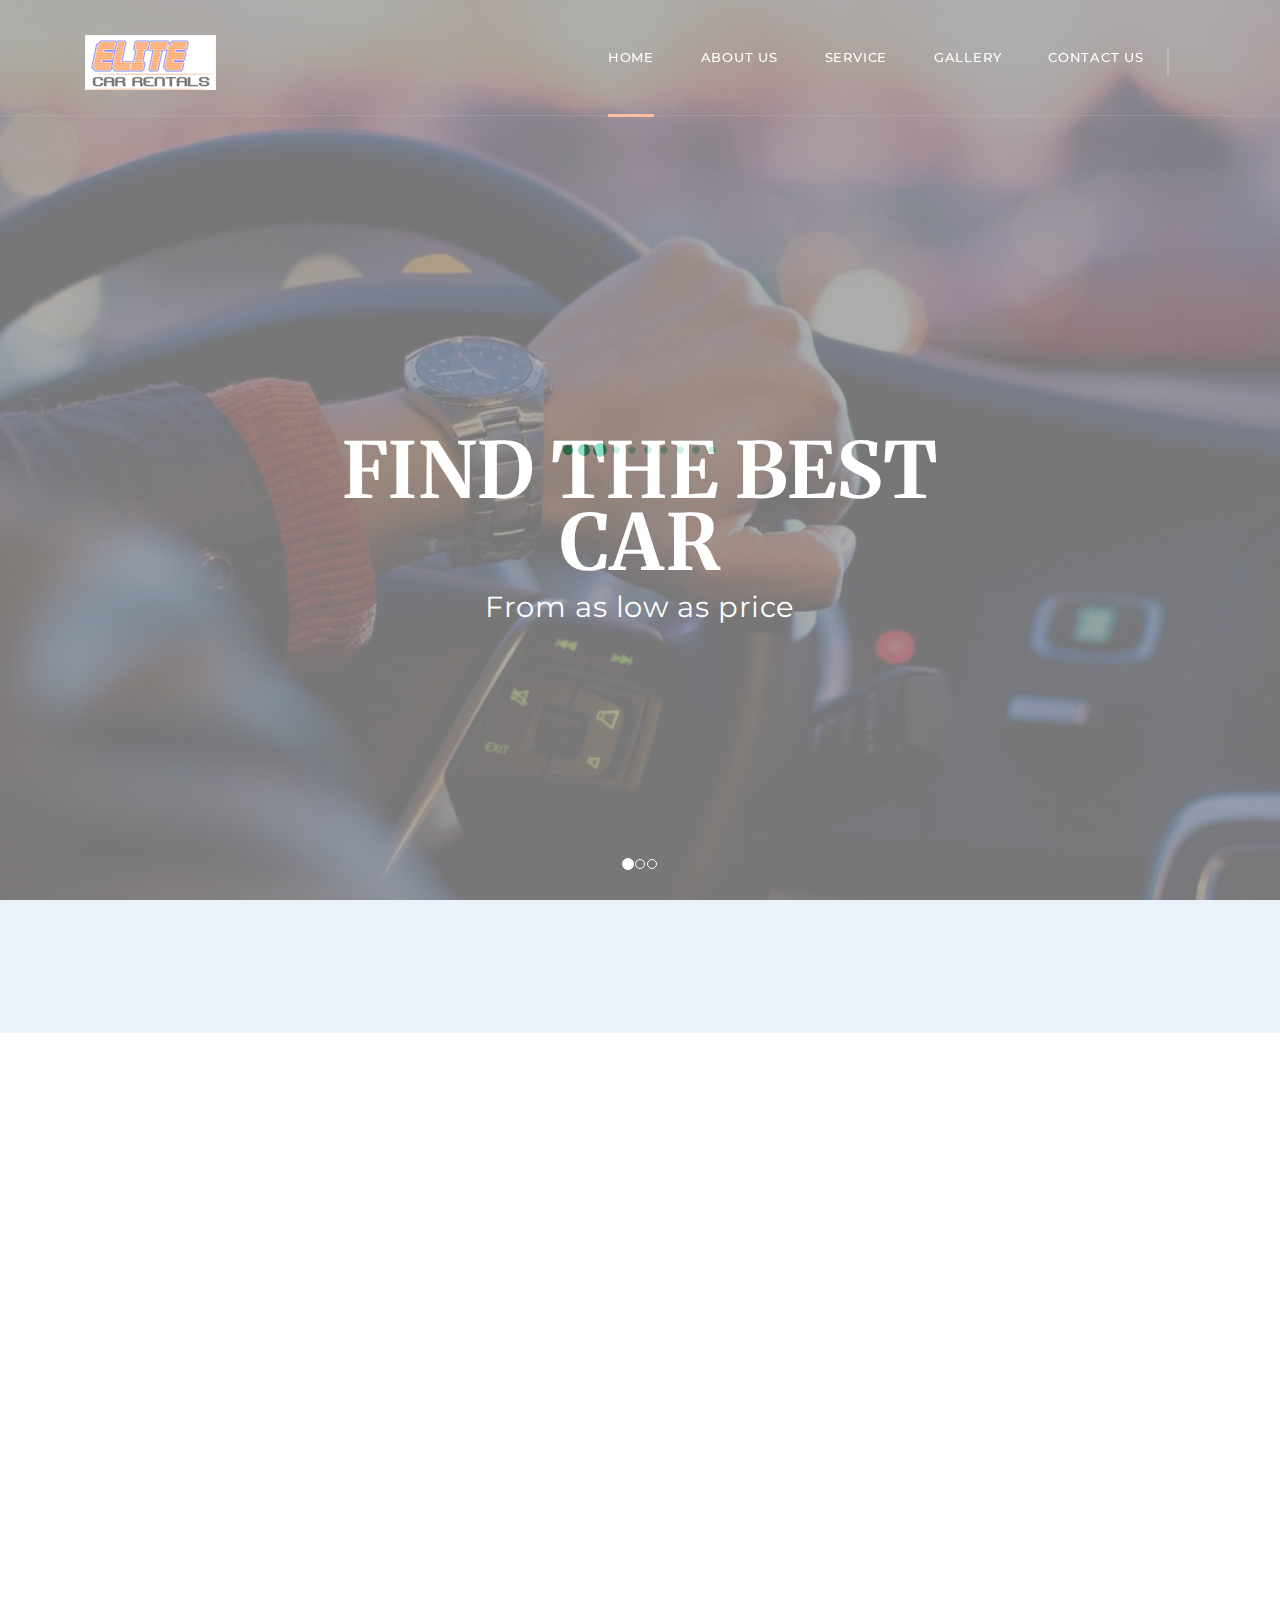
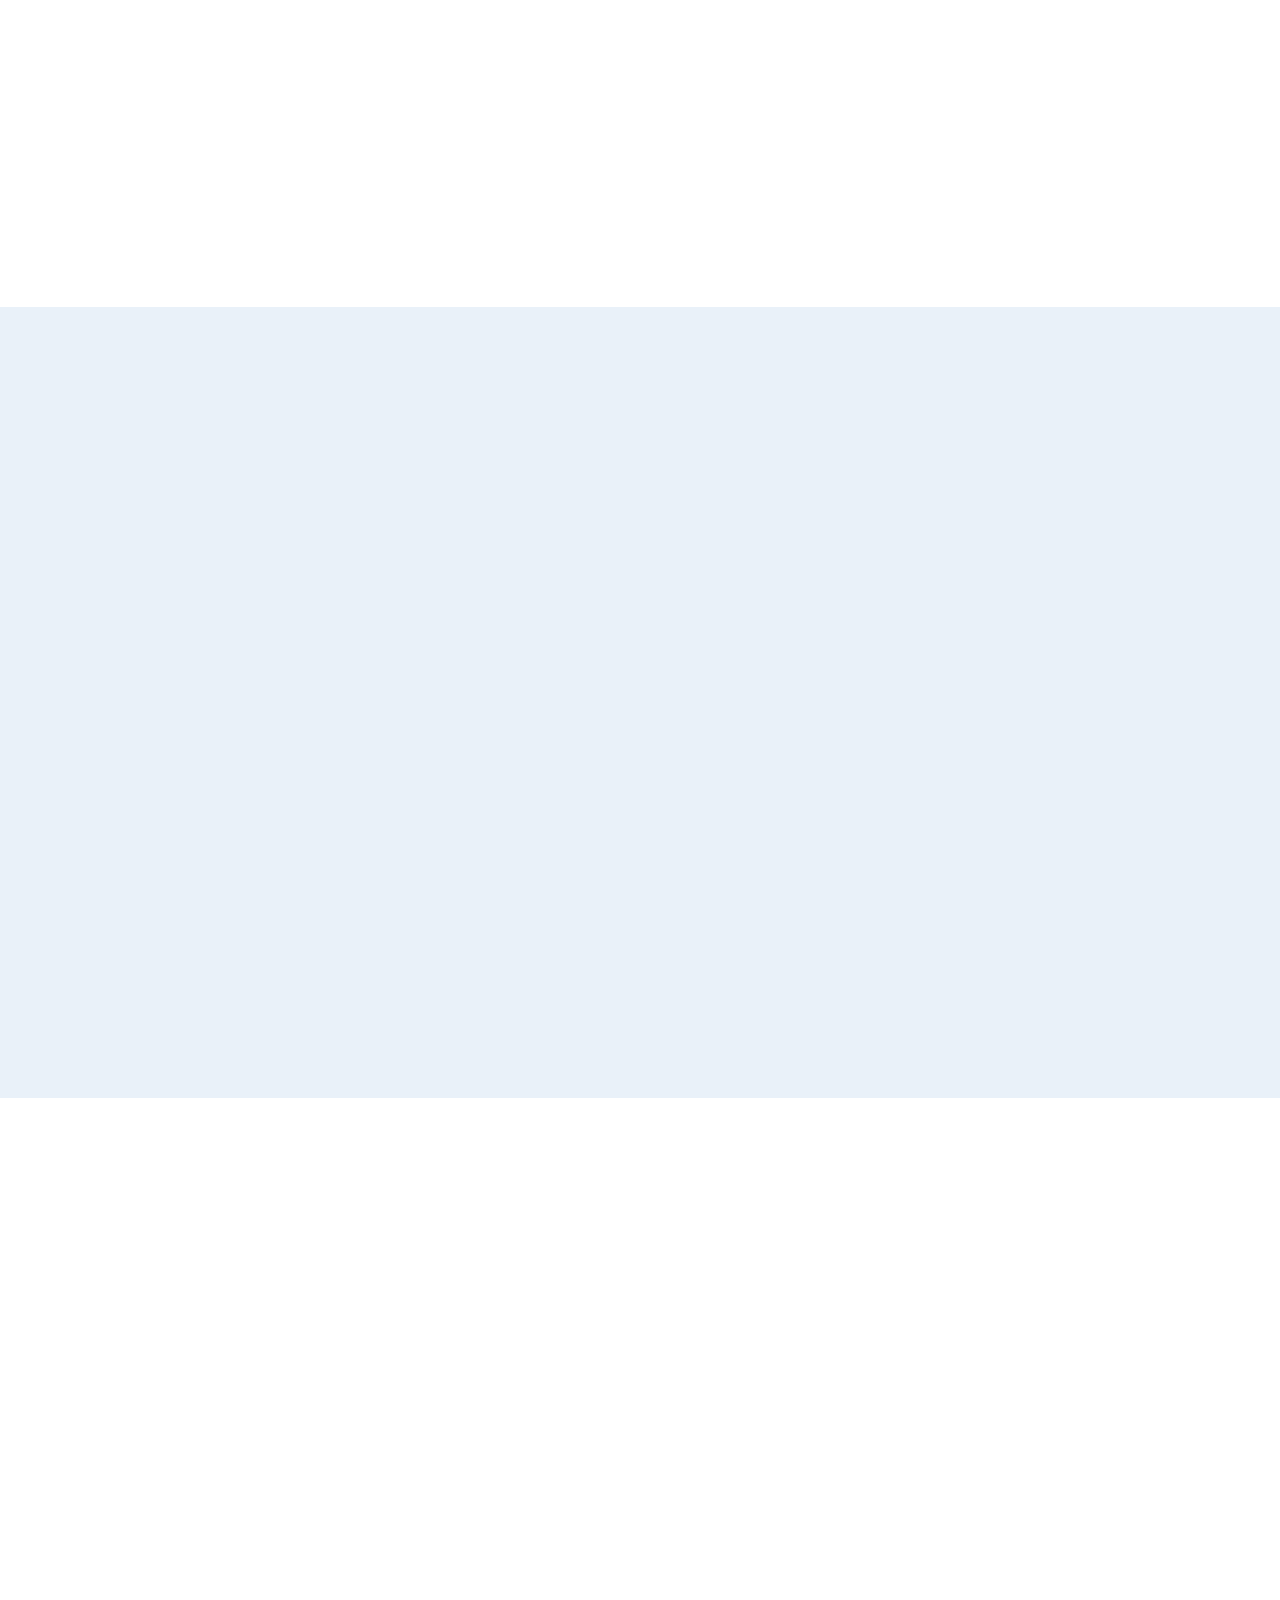
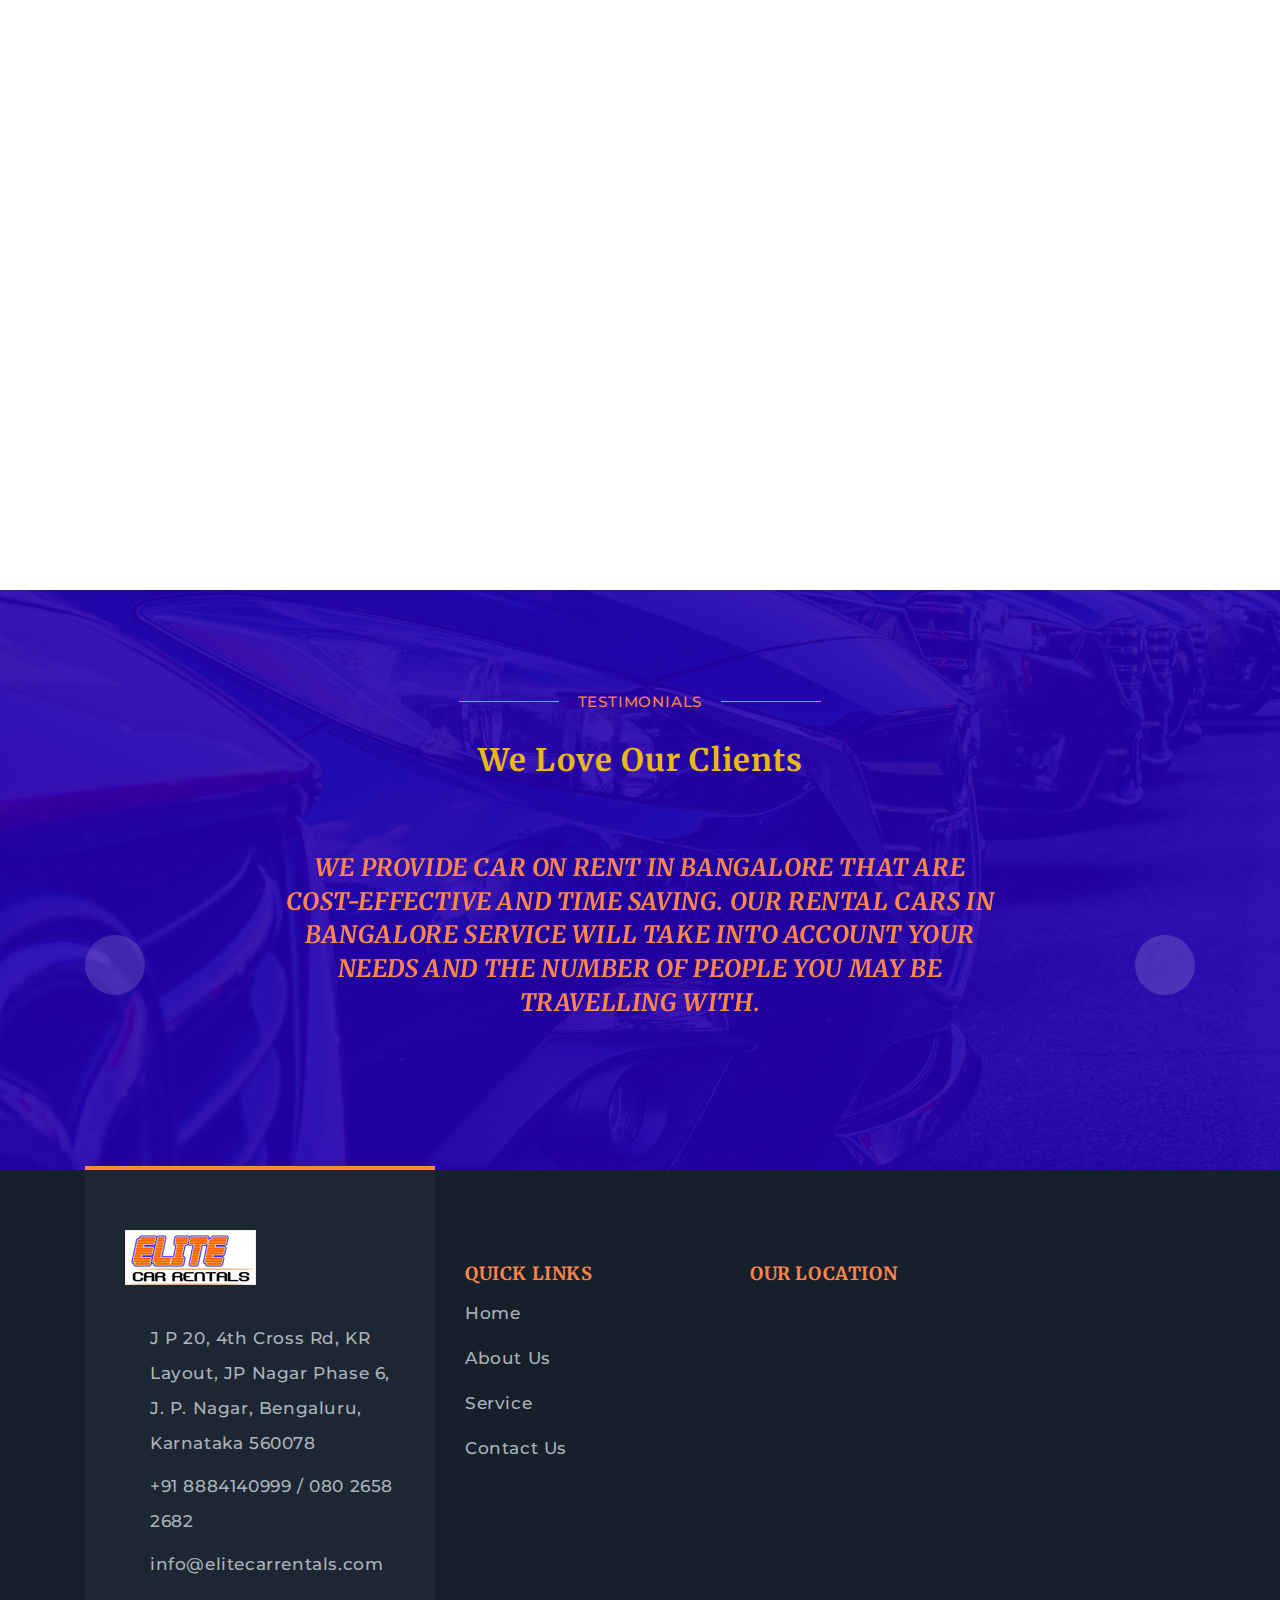
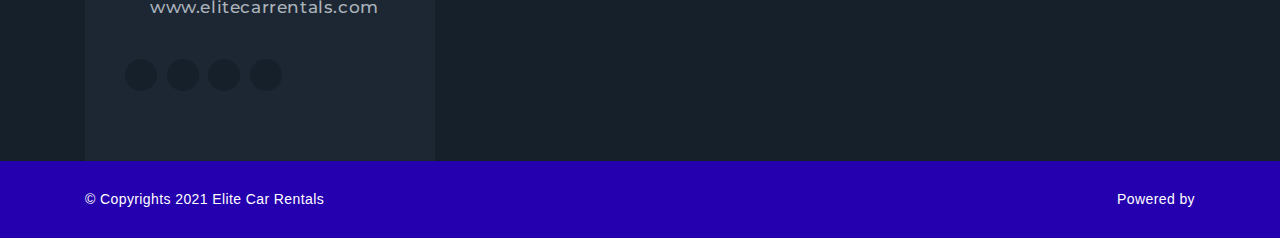
==== index.html @ 2dbe4201 "upload elitecar" ====
<!DOCTYPE html>
<html lang="en">
<head>
    <title>Elite Car Rentals - Modern and extensive fleet of cars </title>
    <meta charset="utf-8">
    <meta name="description" content="">
    <meta name="viewport" content="width=device-width, initial-scale=1">
    <!-- Calling Favicon -->
    <link rel="shortcut icon" type="image/x-icon" href="img/favicon.png">
    <!-- Calling Favicon -->
    <!-- ********************* -->
    <!-- CSS files -->
      <link rel="stylesheet" href="css/carousel.css">
  <link rel="stylesheet" href="css/bootstrap.min.css">
   <link rel="stylesheet" href="css/animate.css">
    <link rel="stylesheet" href="css/all.min.css">
    <link rel="stylesheet" href="css/owl.carousel.min.css">
   <link rel="stylesheet" href="css/nice-select.css">   
    <link rel="stylesheet" href="css/meanmenu.css" media="all">
    <link rel="stylesheet" href="css/default.css">
    <link rel="stylesheet" href="css/style.css">
    <link rel="stylesheet" class="color-changing" href="css/color.css">
    <link rel="stylesheet" href="css/responsive.css">
    <!-- End CSS files --> 
     <link rel="stylesheet" href="https://cdnjs.cloudflare.com/ajax/libs/animate.css/4.1.1/animate.min.css"/>   
     <link rel="stylesheet" href="https://maxcdn.bootstrapcdn.com/bootstrap/3.4.1/css/bootstrap.min.css">
  <script src="https://ajax.googleapis.com/ajax/libs/jquery/3.5.1/jquery.min.js"></script>
  <script src="https://maxcdn.bootstrapcdn.com/bootstrap/3.4.1/js/bootstrap.min.js"></script>
   
</head>

<body>
    <!-- Preloader start -->
    <div class="loader-page flex-center">
        <img src="img/loader.gif" alt="">
    </div>
    <!-- Preloader end -->

    <!-- Header start -->
    <header class="transperant-head transition-4 ">
        <div class="container">
            <div class="row align-items-center">
                <div class="col-lg-2 col-md-5 col-sm-4 col-5">
                    <div class="logo transition-4">
                        <a href="index.html">
                            <img src="img/logo/logo-elite.png" class="transition-4" alt="logo">
                        </a>
                    </div>
                </div>
                <div class="col-lg-10 col-md-7 col-sm-8 col-7">                    
                    <div class="menu-links">
                        <nav class="main-menu white">
                            <ul>
                                <li class="active">
                                <a href="index.html">Home </a>                                   
                                </li>
                                <li>
                                <a href="about-us.html">About Us</a>                                    
                                </li>
                                 <li>
                                 <a href="services.html">Service</a>                                            
                                 </li>
                                  <li>
                                 <a href="gallery.html">Gallery</a>                                            
                                 </li>
                                 <li><a href="contact-us.html">Contact Us</a></li>
                                 </ul>
                        </nav>
                    </div>
                </div>
                <div class="col-12">
                    <div class="mobile-menu"></div>
                </div>
            </div>
        </div>

    </header>
       <!-- Header end -->

    <!-- Slider start
    <section class="slider-area" style="background-image: url('img/banner/banner_2.jpg');" data-overlay="7">
        <div class="container">
            <div class="row">
                <div class="col-xl-8 offset-xl-2 text-center">
                    <div class="slide-div">
                        <div class="owl-carousel slider-1">
                            <div class="item">                                
                                <h1 class="banner-head mt-40 mb-50 mt-xs-20 mb-xs-30">Let's Make Something Awesome Together</h1>
                                <!--<a href="#" class="btn btn-square">Learn More<i class="fas fa-long-arrow-alt-right ml-20"></i></a>
                            </div>
                            <div class="item">
                                
                                <h1 class="banner-head mt-40 mb-50 mt-xs-20 mb-xs-30"> The Right People for Your Best Team</h1>
                                <!--<a href="#" class="btn btn-square">Read More<i class="fas fa-long-arrow-alt-right ml-20"></i></a>
                            </div>
                        </div>
                    </div>
                </div>
            </div>
        </div>
    </section>
    <!-- Slider end -->
    
    <!-- Carousel -->
    <div id="myCarousel" class="carousel-fade" data-ride="carousel" data-pause="true" data-interval="6000">
  <ol class="carousel-indicators">
    <li data-bs-target="#myCarousel" data-bs-slide-to="0" class="active"></li>
    <li data-bs-target="#myCarousel" data-bs-slide-to="1"></li>
    <li data-bs-target="#myCarousel" data-bs-slide-to="2"></li>
  </ol>
  <div class="carousel-inner">
      <div class="item active bg1">
      <div class="fill "></div>
     <!--<img src="img/banner/banner_1.jpg" class="d-block w-100" alt="...">-->
      <div class="carousel-caption">
        <h5>Find the Best Car</h5>
        <p>From as low as price</p>
      </div>
    </div>
    
    <div class="item bg2">
    <div class="fill"></div>
    <!-- <img src="img/banner/banner_2.jpg" class="d-block w-100" alt="...">-->
      <div class="carousel-caption">
        <h5>Quality Cars </h5>
        <p>Quality Cars with unlimited miles</p>
      </div>
    </div>
    
     <div class="item bg3">
    <!-- <img src="img/banner/banner_2.jpg" class="d-block w-100" alt="...">-->
      <div class="carousel-caption">
        <h5>Car Rental</h5>
        <p>Car Rent Service in your City</p>
      </div>
    </div>
    
    
    
    
    </div>
  </div>
 <!-- <a class="carousel-control-prev" href="#carouselExampleDark" role="button" data-bs-slide="prev">
    <span class="carousel-control-prev-icon" aria-hidden="true"></span>
    <span class="visually-hidden">Previous</span>
  </a>
  <a class="carousel-control-next" href="#carouselExampleDark" role="button" data-bs-slide="next">
    <span class="carousel-control-next-icon" aria-hidden="true"></span>
    <span class="visually-hidden">Next</span>
  </a>-->
</div>
    
    
    <!-- Carousel End -->
    
      
    
    

    <!-- Our features start -->

    <section class="features-area bg-light-white pt-40 pb-40 pb-xs-00">
        <div class="container">
            <div class="row">
                <div class="col-sm-4 text-center text-lg-left wow fadeInUp" data-wow-delay="0.4s">
                    <div class="icon-box d-flex flex-column flex-lg-row align-items-center">
                        <div class="icon-img mr-20 mr-md-00 mb-md-10">
                            <img src="img/feature/icon1.png" alt="Icon">
                        </div>
                        <div class="icon-text">
                            <h5 class="f-700">Easier & Faster booking</h5>
                            
                        </div>
                    </div>
                </div>
                <div class="col-sm-4 text-center text-lg-left wow fadeInUp" data-wow-delay="0.4s">
                    <div class="icon-box d-flex flex-column flex-lg-row align-items-center">
                        <div class="icon-img mr-20 mr-md-00 mb-md-10">
                            <img src="img/feature/icon2.png" alt="Icon">
                        </div>
                        <div class="icon-text">
                            <h5 class="f-700">100% Satisfied</h5>
                            
                        </div>
                    </div>
                </div>
                <div class="col-sm-4 text-center text-lg-left wow fadeInUp" data-wow-delay="0.4s">
                    <div class="icon-box d-flex flex-column flex-lg-row align-items-center">
                        <div class="icon-img mr-20 mr-md-00 mb-md-10">
                            <img src="img/feature/icon3.png" alt="Icon">
                        </div>
                        <div class="icon-text">
                            <h5 class="f-700">Budget Friendly</h5>
                           
                        </div>
                    </div>
                </div>
            </div>
        </div>
    </section>

    <!-- Our features end -->
    
   

    <!-- About us start -->
    <section class="about-us pt-100 pb-100">
        <div class="container">
            <div class="row align-items-xl-center">
                <div class="col-lg-5">
                    <div class="ceo-video relative img-lined mx-auto shadow-1 wow fadeInLeft">
                        <img src="img/about/rental.jpg" alt="">
                        
                    </div>
                </div>
                <div class="col-lg-7">
                    <div class="about-text mt-md-60 text-center text-lg-left wow fadeInRight">
                        <div class="fancy-head left-al  mb-10">
                            <h5 class="line-head mb-10">
              <span class="line before d-lg-none"></span>
                About Us
              <span class="line  after"></span>
            </h5>
                            <h1>Welcome to Elite Car Rental</h1>
                        </div>
                        <p>We at Elite Car Rental is committed to provide a quality service.</p>
                        <p>We, Elite Car Rentals, Bangalore have a modern and extensive fleet of cars to pick from. Drivers, A/c, the most modern music systems and speakers, tinted glass windows and a host of other options to ensure that you cruise in comfort. We just don't rent a car in Pune but take care of every minute details of it. From the start of your journey, may be airport pickup and airport drop, we will be there to take you around.

                       
                        <div class="hr-line mb-30 mt-30"></div>
                        <div class="row">
                            <div class="col-sm-4">
                                <div class="count-box wow fadeInUp">
                                    <h3 class="f-900 mb-10"><span class="counter">100</span>+</h3>
                                    <p>Happy Clients</p>
                                </div>
                            </div>
                            <div class="col-sm-4">
                                <div class="count-box wow fadeInUp" data-wow-delay=".2s">
                                    <h3 class="f-900 mb-10"><span class="counter">150</span>+</h3>
                                    <p>Successful Projects</p>
                                </div>
                            </div>
                            <div class="col-sm-4">
                                <div class="count-box wow fadeInUp" data-wow-delay=".4s">
                                    <h3 class="f-900 mb-10"><span class="counter">120</span>+</h3>
                                    <p>Collective Experience</p>
                                </div>
                            </div>
                        </div>
                    </div>
                </div>
            </div>
        </div>
    </section>
    <!-- About us end -->

    <!-- Service start -->
    <section class="services bg-light-white pt-95 pb-70 bg">
        <div class="container">
            <div class="row align-items-end  mb-45">
                <div class="col-lg-7 col-md-12 text-center text-lg-left wow fadeInLeft" data-wow-delay="0.4s">
                    <div class="fancy-head left-al">
                        <h5 class="line-head mb-15">
                  <span class="line before d-lg-none"></span>
                    Our Services
                  <span class="line after"></span>
                </h5>
                        <h1>What We Offer for You</h1>
                    </div>
                </div>
                
            </div>
            <div class="row">
                <div class="col-lg-4 col-md-6 wow fadeIn" data-wow-delay="0.4s">
                    <div class="home-service-box transition-4 text-center relative img-lined mb-30">
                        <div class="service-icon">                           
                            <img src="img/service/bmw.jpg" class="transform-center" alt="">
                        </div>
                        <div class="service-text">
                            <h4 class="f-700 mt-30 mb-10">
                    <a href="services.html">BMW</a></h4> 
                        </div>
                    </div>
                </div>
                
                <div class="col-lg-4 col-md-6 wow fadeIn" data-wow-delay="0.4s">
                    <div class="home-service-box transition-4 text-center relative img-lined mb-30">
                        <div class="service-icon">                           
                            <img src="img/service/ritz.jpg" class="transform-center" alt="">
                        </div>
                        <div class="service-text">
                            <h4 class="f-700 mt-30 mb-10">
                    <a href="services.html">RITZ</a></h4> 
                        </div>
                    </div>
                </div>
                
                <div class="col-lg-4 col-md-6 wow fadeIn" data-wow-delay="0.4s">
                    <div class="home-service-box transition-4 text-center relative img-lined mb-30">
                        <div class="service-icon">                           
                            <img src="img/service/swift.jpg" class="transform-center" alt="">
                        </div>
                        <div class="service-text">
                            <h4 class="f-700 mt-30 mb-10">
                    <a href="services.html">MARUTI SWIFT</a></h4> 
                        </div>
                    </div>
                </div>
              
            </div>
        </div>
    </section>
    <!-- Service end -->

    <!-- Features list start -->
    <section class="feature-list-area pt-100 pb-100">
        <div class="container">
            <div class="row align-items-xl-center">
                <div class="col-lg-6  wow fadeInUp" data-wow-delay="0.4s">
                    <div class="video-present relative img-lined shadow-1 bg-blue">
                        <img src="img/feature/choose.jpg" class="opacity-5 img-100" alt="">
                        
                    </div>
                </div>
                <div class="col-lg-6  wow fadeInRight" data-wow-delay="0.4s">
                    <div class="feature-all mt-md-60">
                        <div class="fancy-head left-al text-left text-md-center text-lg-left mb-30">
                            <h5 class="line-head mb-15">
              <span class="line before d-sm-none d-md-block d-lg-none"></span>
                Why Choose Us?
              <span class="line after"></span>
            </h5>
                            <h1>Our Speciality </h1>
                        </div>
                        <div class="feature-list">
                            <ul class="feature-list-all">
                                <li class="">
                                    <div class="d-flex align-items-center">
                                        <div class="feature-num mr-25">
                                            <span class="flex-center bg-light-white">01</span>
                                        </div>
                                        <div class="feature-detail">
                                            <h5 class="f-700">Variety of car brands</h5>
                                            
                                        </div>
                                    </div>
                                </li>
                                <li>
                                    <div class="d-flex align-items-center">
                                        <div class="feature-num mr-25">
                                            <span class="flex-center bg-light-white">02</span>
                                        </div>
                                        <div class="feature-detail">
                                            <h5 class="f-700">Best Rate</h5>
                                           
                                        </div>
                                    </div>
                                </li>
                                <li>
                                    <div class="d-flex align-items-center">
                                        <div class="feature-num mr-25">
                                            <span class="flex-center bg-light-white">03</span>
                                        </div>
                                        <div class="feature-detail">
                                            <h5 class="f-700">Customer Support</h5>
                                           
                                        </div>
                                    </div>
                                </li>
                                <li>
                                    <div class="d-flex align-items-center">
                                        <div class="feature-num mr-25">
                                            <span class="flex-center bg-light-white">04</span>
                                        </div>
                                        <div class="feature-detail">
                                            <h5 class="f-700">Pick up any location</h5>
                                           
                                        </div>
                                    </div>
                                </li>
                            </ul>
                        </div>
                    </div>
                </div>
            </div>
        </div>
    </section>
    <!-- Features list end -->

    

    <!-- Team area start -->
    <section class="team-area pt-95 pb-100">
        <div class="container">
            <div class="row align-items-end text-center text-lg-left  mb-45">
                <div class="col-lg-7">
                    <div class="fancy-head left-al wow fadeInLeft" data-wow-delay="0.4s">
                        <h5 class="line-head mb-15">
                  <span class="line before d-lg-none"></span>
                    Our Team
                  <span class="line after"></span>
                </h5>
                        <h1>Meet Our Best Team</h1>
                    </div>
                </div>
                <!--<div class="col-lg-5 text-lg-right">
                    <div class="arrow-navigation mb-15 mt-md-20">
                        <a href="#" class="nav-slide slide-left">
                            <img src="img/icons/ar_lt.png" alt="">
                        </a>
                        <a href="#" class="nav-slide slide-right">
                            <img src="img/icons/ar_rt.png" alt="">
                        </a>
                    </div>
                </div>-->
            </div>
            <!--
            <div class="row">
                <div class="col-xl-12">
                    <div class="owl-carousel team-slider">
                        
                            <div class="team-each">
                                <div class="team-image relative img-lined">
                                    <img src="img/team/team2.jpg" alt="">
                                    <div class="hover-team z-10 transition-4">
                                        <a href="#" class="plus-btn flex-center transform-center">
                                            <i class="fas fa-plus"></i>
                                        </a>
                                        <ul class="social-icons transform-h-center">
                                            <li>
                                                <a href="#"><i class="fab fa-facebook-f"></i></a>
                                            </li>
                                            <li>
                                                <a href="#"><i class="fab fa-twitter"></i></a>
                                            </li>
                                            <li>
                                                <a href="#"><i class="fab fa-linkedin-in"></i></a>
                                            </li>
                                            <li>
                                                <a href="#"><i class="fab fa-google-plus-g"></i></a>
                                            </li>
                                        </ul>
                                    </div>
                                </div>
                                <div class="team-info text-center transition-4">
                                    <h5>
                  <a href="#" class="f-700">Chandrakanth</a>
                </h5>
                                    <p class="mb-0">Managing Partner</p>
                                </div>
                            </div>
                     

                        
                            <div class="team-each">
                                <div class="team-image relative img-lined">
                                    <img src="img/team/team03.jpg" alt="">
                                    <div class="hover-team z-10 transition-4">
                                        <a href="#" class="plus-btn flex-center transform-center">
                                            <i class="fas fa-plus"></i>
                                        </a>
                                        <ul class="social-icons transform-h-center">
                                            <li>
                                                <a href="#"><i class="fab fa-facebook-f"></i></a>
                                            </li>
                                            <li>
                                                <a href="#"><i class="fab fa-twitter"></i></a>
                                            </li>
                                            <li>
                                                <a href="#"><i class="fab fa-linkedin-in"></i></a>
                                            </li>
                                            <li>
                                                <a href="#"><i class="fab fa-google-plus-g"></i></a>
                                            </li>
                                        </ul>
                                    </div>
                                </div>
                                <div class="team-info text-center transition-4">
                                    <h5>
                  <a href="#" class="f-700">Sirisha</a>
                </h5>
                                    <p class="mb-0">Managing Partner</p>
                                </div>
                            </div>
                       

                     
                            <div class="team-each">
                                <div class="team-image relative img-lined">
                                    <img src="img/team/team04.jpg" alt="">
                                    <div class="hover-team z-10 transition-4">
                                        <a href="#" class="plus-btn flex-center transform-center">
                                            <i class="fas fa-plus"></i>
                                        </a>
                                        <ul class="social-icons transform-h-center">
                                            <li>
                                                <a href="#"><i class="fab fa-facebook-f"></i></a>
                                            </li>
                                            <li>
                                                <a href="#"><i class="fab fa-twitter"></i></a>
                                            </li>
                                            <li>
                                                <a href="#"><i class="fab fa-linkedin-in"></i></a>
                                            </li>
                                            <li>
                                                <a href="#"><i class="fab fa-google-plus-g"></i></a>
                                            </li>
                                        </ul>
                                    </div>
                                </div>
                                <div class="team-info text-center transition-4">
                                    <h5>
                  <a href="#" class="f-700">Murugan</a>
                </h5>
                                    <p class="mb-0">Operation Manager</p>
                                </div>
                            </div>
                       

                      
                            <div class="team-each">
                                <div class="team-image relative img-lined">
                                    <img src="img/team/team05.jpg" alt="">
                                    <div class="hover-team z-10 transition-4">
                                        <a href="#" class="plus-btn flex-center transform-center">
                                            <i class="fas fa-plus"></i>
                                        </a>
                                        <ul class="social-icons transform-h-center">
                                            <li>
                                                <a href="#"><i class="fab fa-facebook-f"></i></a>
                                            </li>
                                            <li>
                                                <a href="#"><i class="fab fa-twitter"></i></a>
                                            </li>
                                            <li>
                                                <a href="#"><i class="fab fa-linkedin-in"></i></a>
                                            </li>
                                            <li>
                                                <a href="#"><i class="fab fa-google-plus-g"></i></a>
                                            </li>
                                        </ul>
                                    </div>
                                </div>
                                <div class="team-info text-center transition-4">
                                    <h5>
                  <a href="#" class="f-700">Shravankumar</a>
                </h5>
                                    <p class="mb-0">Engineer</p>
                                </div>
                            </div>
                            
                            <div class="team-each">
                                <div class="team-image relative img-lined">
                                    <img src="img/team/team06.jpg" alt="">
                                    <div class="hover-team z-10 transition-4">
                                        <a href="#" class="plus-btn flex-center transform-center">
                                            <i class="fas fa-plus"></i>
                                        </a>
                                        <ul class="social-icons transform-h-center">
                                            <li>
                                                <a href="#"><i class="fab fa-facebook-f"></i></a>
                                            </li>
                                            <li>
                                                <a href="#"><i class="fab fa-twitter"></i></a>
                                            </li>
                                            <li>
                                                <a href="#"><i class="fab fa-linkedin-in"></i></a>
                                            </li>
                                            <li>
                                                <a href="#"><i class="fab fa-google-plus-g"></i></a>
                                            </li>
                                        </ul>
                                    </div>
                                </div>
                                <div class="team-info text-center transition-4">
                                    <h5>
                  <a href="#" class="f-700">Kasinath</a>
                </h5>
                                    <p class="mb-0">Engineer</p>
                                </div>
                            </div>
                       

                      
                            <div class="team-each">
                                <div class="team-image relative img-lined">
                                    <img src="img/team/team07.jpg" alt="">
                                    <div class="hover-team z-10 transition-4">
                                        <a href="team-detail.html" class="plus-btn flex-center transform-center">
                                            <i class="fas fa-plus"></i>
                                        </a>
                                        <ul class="social-icons transform-h-center">
                                            <li>
                                                <a href="#"><i class="fab fa-facebook-f"></i></a>
                                            </li>
                                            <li>
                                                <a href="#"><i class="fab fa-twitter"></i></a>
                                            </li>
                                            <li>
                                                <a href="#"><i class="fab fa-linkedin-in"></i></a>
                                            </li>
                                            <li>
                                                <a href="#"><i class="fab fa-google-plus-g"></i></a>
                                            </li>
                                        </ul>
                                    </div>
                                </div>
                                <div class="team-info text-center transition-4">
                                    <h5>
                  <a href="#" class="f-700">Abhishek</a>
                </h5>
                                    <p class="mb-0">Supervisor</p>
                                </div>
                            </div>
                       -->

                      <!--  <div class="item">
                            <div class="team-each">
                                <div class="team-image relative img-lined">
                                    <img src="img/team/team2.jpg" alt="">
                                    <div class="hover-team z-10 transition-4">
                                        <a href="team-detail.html" class="plus-btn flex-center transform-center">
                                            <i class="fas fa-plus"></i>
                                        </a>
                                        <ul class="social-icons transform-h-center">
                                            <li>
                                                <a href="#"><i class="fab fa-facebook-f"></i></a>
                                            </li>
                                            <li>
                                                <a href="#"><i class="fab fa-twitter"></i></a>
                                            </li>
                                            <li>
                                                <a href="#"><i class="fab fa-linkedin-in"></i></a>
                                            </li>
                                            <li>
                                                <a href="#"><i class="fab fa-google-plus-g"></i></a>
                                            </li>
                                        </ul>
                                    </div>
                                </div>
                                <div class="team-info text-center transition-4">
                                    <h5>
                  <a href="#" class="f-700">Chandrakanth</a>
                </h5>
                                    <p class="mb-0">Founder</p>
                                </div>
                            </div>
                        </div>
                    </div>-->
                </div>
            </div>
        </div>
    </section>
    <!-- Team area end -->

   

    <!-- Testimonial area start -->
    <section class="testimonials pt-95 pb-100" data-overlay="9" style="background-image: url('img/bg/bg-2.jpg');">
        <div class="container">
            <div class="row">
                <div class="col-xl-12">
                    <div class="fancy-head text-center relative z-5 mb-40">
                        <h5 class="line-head mb-15 ">
                  <span class="line before "></span>
                    Testimonials
                  <span class="line after"></span>
                </h5>
                        <h1 style="color:#e7b816;">We Love Our Clients</h1>
                    </div>
                </div>
            </div>
            <div class="row">
                <div class="col-xl-12">
                    <div class="owl-carousel owl-theme testimonial-slider">
                        
                            <div class="testimonial-div text-center">
                                
                                <div class="client-texts">
                                    <h3 class="green mb-20 f-700 italic">We provide car on rent in Bangalore that are cost-effective and time saving. Our rental cars in Bangalore service will take into account your needs and the number of people you may be travelling with.</h3>
                                    <!--<p class="white mb-20">Lorem ipsum dolor sit amet, consectetur adipiscing elit. Proin eleifend sit amet ligula et mattis. Morbi aliquam vitae metus at aliquam. Etiam dui felis, tempus id ornare vel, consectetur in risus.</p>-->
                                </div>
                                <div class="client-info">
                                    <ul class="stars-rate" data-starsactive="5">
                                        <li class=" text-center">
                                            <i class="fas fa-star"></i>
                                            <i class="fas fa-star"></i>
                                            <i class="fas fa-star"></i>
                                            <i class="fas fa-star"></i>
                                            <i class="fas fa-star"></i>
                                        </li>
                                    </ul>
                                   <!-- <h6 class="client-name green f-700">John</h6>
                                    <p class="white mb-0">CEO</p>-->
                                </div>
                            </div>
                      
                       
                            <div class="testimonial-div text-center">
                               
                                <div class="client-texts">
                                    <h3 class="green mb-20 f-700 italic">Elite Car Rental speedy car rental services are sure to please you, just place the order and we will have a car ready and raring to go in no time.

</h3>
                                   <!-- <p class="white mb-20">Lorem ipsum dolor sit amet, consectetur adipiscing elit. Proin eleifend sit amet ligula et mattis. Morbi aliquam vitae metus at aliquam. Etiam dui felis, tempus id ornare vel, consectetur in risus.</p>-->
                                </div>
                                <div class="client-info">
                                    <ul class="stars-rate" data-starsactive="5">
                                        <li class=" text-center">
                                            <i class="fas fa-star"></i>
                                            <i class="fas fa-star"></i>
                                            <i class="fas fa-star"></i>
                                            <i class="fas fa-star"></i>
                                            <i class="fas fa-star"></i>
                                        </li>
                                    </ul>
                                   <!-- <h6 class="client-name green f-700">David</h6>
                                    <p class="white mb-0">CEO</p>-->
                                </div>
                            </div>
                    </div>
                </div>
            </div>
            <!--
            <div class="row">
                <div class="col-xl-12">
                    <div class="client-logos z-10 pt-60 mt-55">
                        <div class="owl-carousel owl-theme client-logo-slide">
                            
                                <img src="img/clients/1.png" alt="">
                           
                            
                                <img src="img/clients/2.png" alt="">
                           
                           
                                <img src="img/clients/3.png" alt="">
                           
                           
                                <img src="img/clients/4.png" alt="">
                           
                           
                                <img src="img/clients/5.png" alt="">
                            
                           
                                <img src="img/clients/6.png" alt="">
                            
                           
                               <!-- <img src="img/clients/7.png" alt="">
                           
                        </div>
                    </div>
                </div>
            </div>
            -->
        </div>
    </section>
    <!-- Testimonial area end -->

    <!-- Blog/news letter area start 
    <section>
        <div class="container">
            <div class="row">
                <div class="col-lg-6">
                    <!-- Blog section start 
                    <div class="blog-outer pt-95 pb-100 pb-md-60 mr-65 mr-md-00">
                        <div class="fancy-head left-al mb-45">
                            <h5 class="line-head mb-15">
                      News & blogs
                    <span class="line after"></span>
                  </h5>
                            <h1>Latest News</h1>
                        </div>
                        <div class="each-blog pb-25 mb-25 d-flex align-items-center">
                            <div class="blog-date text-center transition-4 bg-light-white mr-30">
                                <h2 class="day green mb-10 f-700">15</h2>
                                <p class="month mb-0">MAY</p>
                            </div>
                            <div class="blog-text">
                                <h6>
                      <a href="blog-details-slider.html" class="f-700">Lorem ipsum dolor sit amet, consect etur adipiscing elit, sed do..</a>
                    </h6>
                                <p class="f-500 mb-0">Admin / Business</p>
                            </div>
                        </div>
                        <div class="each-blog pb-25 mb-25 d-flex align-items-center">
                            <div class="blog-date text-center transition-4 bg-light-white mr-30">
                                <h2 class="day green mb-10 f-700">03</h2>
                                <p class="month mb-0">JUN</p>
                            </div>
                            <div class="blog-text">
                                <h6>
                      <a href="blog-details-slider.html" class="f-700">Augue ut lectus arcu bibendum at varius vel pharetra. Semper quis..</a>
                    </h6>
                                <p class="f-500 mb-0">Admin / Finance</p>
                            </div>
                        </div>
                        <div class="each-blog pb-25 mb-25 d-flex align-items-center">
                            <div class="blog-date text-center transition-4 bg-light-white mr-30">
                                <h2 class="day green mb-10 f-700">21</h2>
                                <p class="month mb-0">JUL</p>
                            </div>
                            <div class="blog-text">
                                <h6>
                      <a href="blog-details-slider.html" class="f-700">Sollicitudin nibh sit amet commodo nulla facilisi nullam. Vestibulum..</a>
                    </h6>
                                <p class="f-500 mb-0">Admin / Business</p>
                            </div>
                        </div>
                    </div>
                    <!-- Blog section end 
                </div>
                <div class="col-lg-6 mb-md-60 pb-md-60">
                    <!-- subscribe us section start 
                    <div class="subscribe h-100 pt-95 pb-100 pl-65 pr-65 pl-xs-25 pr-xs-25 " style="background-image: url('img/bg/bg_newsletter.jpg');" data-overlay="9">
                        <div class="fancy-head left-al z-10 mb-40">
                            <h5 class="line-head mb-15">
                      Newsletter
                    <span class="line after"></span>
                  </h5>
                            <h1>Subscribe Us</h1>
                        </div>
                        <div class="subscribe-cotnent z-10">
                            <p class="mb-45">Quisque enim ipsum, commodo et venenatis rutrum, luctus in enim. Quisque dapibus lacus non pulvinar lobortis commodo et venenatis.</p>
                            <form action="#">
                                <div class="form-group relative mb-30">
                                    <input type="text" class="form-control input-white" id="name2" placeholder="Name">
                                    <i class="far fa-user transform-v-center"></i>
                                </div>
                                <div class="form-group relative mb-30">
                                    <input type="email" class="form-control input-white" id="email2" placeholder="Email">
                                    <i class="far fa-envelope transform-v-center"></i>
                                </div>
                                <button class="btn btn-blue uppercase shadow-2">Subscribe
                                    <i class="fas fa-long-arrow-alt-right ml-15"></i>
                                </button>
                            </form>
                        </div>
                    </div>
                    <!-- subscribe us section end 
                </div>
            </div>
        </div>
    </section>
    <!-- Blog/news letter area end -->

   <!-- Request callback start 
    <section class="callback-area pt-95 pb-85" style="background-image: url('img/banner/banner_1.jpg');" data-overlay="9">
        <div class="container">
            <div class="row">
                <div class="col-xl-12">
                    <div class="fancy-head text-center relative z-5 mb-40 wow fadeInDown">
                        <h5 class="line-head mb-15 white">
                  <span class="line before bg-white"></span>
                    Contact Us
                  <span class="line after bg-white"></span>
                </h5>
                        <h1 class="white">Request a Call Back</h1>
                    </div>
                </div>
            </div>
            <div class="row">
                <div class="col-xl-12">
                    <form action="#" class="relative z-5  wow fadeInUp">
                        <div class="row">
                            <div class="col-xl-10 col-lg-12">
                                <div class="row">
                                    <div class="col-md-4">
                                        <div class="form-group relative">
                                            <input type="text" class="form-control input-white shadow-2" id="name" placeholder="Name">
                                            <i class="far fa-user transform-v-center"></i>
                                        </div>
                                    </div>
                                    <div class="col-md-4">
                                        <div class="form-group relative">
                                            <input type="email" class="form-control input-white shadow-2" id="email" placeholder="Email">
                                            <i class="far fa-envelope transform-v-center"></i>
                                        </div>
                                    </div>
                                    <div class="col-md-4">
                                        <div class="form-group relative">
                                            <input type="text" class="form-control input-white shadow-2" id="phone" placeholder="Phone number">
                                            <i class="fas fa-mobile-alt transform-v-center"></i>
                                        </div>
                                    </div>
                                </div>
                            </div>
                            <div class="col-xl-2 col-lg-12">
                                <button class="btn btn-blue btn-block request-btn uppercase shadow-2">submit</button>
                            </div>
                        </div>
                    </form>
                </div>
            </div>
        </div>
    </section>
    <!-- Request callback end -->

    <!-- Footer area start -->
    <footer class="footer-area">
        <div class="container">
            <div class="row mb-sm-50 mb-xs-00">
                <div class="col-lg-4 z-5">
                    <div class="contact-area relative h-100 mr-lg-20 mr-md-00">
                        <div class="footer-logo mb-35">
                            <img src="img/logo/logo-elite.png" alt="">
                        </div>
                        <div class="contact-options mb-35">
                            <ul>
                                <li>
                                    <i class="fas fa-map-marker-alt green"></i>J P 20, 4th Cross Rd, KR Layout, JP Nagar Phase 6, J. P. Nagar, Bengaluru, Karnataka 560078
                                </li>
                                <li>
                                    <i class="fas fa-phone green"></i>+91 8884140999 / 080 2658 2682
                                </li>
                                <li>
                                    <i class="fas fa-envelope green"></i>info@elitecarrentals.com
                                </li>
                                <li>
                                    <i class="fas fa-globe green"></i>www.elitecarrentals.com
                                </li>
                            </ul>
                        </div>
                        <div class="social-links">
                            <ul class="social-icons">
                                <li>
                                    <a href="#"><i class="fab fa-facebook-f"></i></a>
                                </li>
                                <li>
                                    <a href="#"><i class="fab fa-twitter"></i></a>
                                </li>
                                <li>
                                    <a href="#"><i class="fab fa-linkedin-in"></i></a>
                                </li>
                                <li>
                                    <a href="#"><i class="fab fa-google-plus-g"></i></a>
                                </li>
                            </ul>
                        </div>
                    </div>
                </div>
                <div class="col-lg-3 col-sm-4">
                    <div class="footer-links pt-85 pt-md-50 mb-sm-70">
                        <h5 class="green f-700 mb-35">Quick Links</h5>
                        <ul class="links-list">
                            <li><a href="index.html">Home</a></li>
                            <li><a href="about-us.html">About Us</a></li>
                            <li><a href="services.html">Service</a></li>
                            <li><a href="contact-us.html">Contact Us</a></li>
                            
                        </ul>
                    </div>
                </div>
           <div class="col-lg-3 col-sm-4">
                    <div class="footer-links pt-85 pt-md-50 mb-sm-70">
                        <h5 class="green f-700 mb-35">Our Location</h5>
                     <iframe src="https://www.google.com/maps/embed?pb=!1m18!1m12!1m3!1d3889.0555720528923!2d77.58030641517088!3d12.90414819090015!2m3!1f0!2f0!3f0!3m2!1i1024!2i768!4f13.1!3m3!1m2!1s0x3bae156b7906d567%3A0x9303b0f20d1f0fec!2sElite%20Car%20Rentals!5e0!3m2!1sen!2sin!4v1635491871983!5m2!1sen!2sin" width="600" height="450" style="border:0;" allowfullscreen="" loading="lazy"></iframe>
                    </div>
                </div>
               <!-- <div class="col-lg-2 col-sm-4">
                    <div class="footer-links pt-85 pt-md-50 mb-50" >
                        <h5 class="green f-700 mb-35">Need Help?</h5>
                        <ul class="links-list">
                            <li><a href="#">FAQS</a></li>
                            <li><a href="#">Privacy</a></li>
                            <li><a href="#">Policy</a></li>
                            <li><a href="#">Support</a></li>
                            <li><a href="#">Get a Quote</a></li>
                            <li><a href="#">Contact us</a></li>
                        </ul>
                    </div>
                </div>-->
            </div>
        </div>
        <section class="copyright pt-25 pb-25">
            <div class="container">
                <div class="row align-items-center">
                    <div class="col-xl-6">
                        <p class="mb-0 white">© Copyrights 2021 Elite Car Rentals</p>
                    </div>
                    <div class="col-xl-6">
                        <p class="mb-0 white text-right">Powered by </p>
                    </div>
                    <div class="col-xl-4 text-right">
                        <a href="#" class="btn scroll-btn f-right flex-center z-25 opacity-0">
                            <i class="fas fa-arrow-up"></i>
                        </a>
                    </div>
                </div>
            </div>
        </section>
    </footer>
    <!-- Footer area end -->
    <!-- ********************* -->
    

    <!-- Theme skins 
    <div class="color-theme transition-4">
        <div class="theme-switch">
            <span class="switch">
              <i class="fas fa-sliders-h"></i>
            </span>
        </div>
        <div class="theme-colors transition-4">
            <h4>Theme Skins:</h4>
            <ul class="theme-ul">
                <li>
                    <span class="each-color co1" data-color="css/color.css">
                        <img src="img/co-1.png" alt="">
                    </span>
                </li>
                <li>
                    <span class="each-color co2" data-color="css/color2.css">
                        <img src="img/co-2.png" alt="">
                    </span>
                </li>
                <li>
                    <span class="each-color co3" data-color="css/color3.css">
                        <img src="img/co-3.png" alt="">
                    </span>
                </li>
                <li>
                    <span class="each-color co4" data-color="css/color4.css">
                        <img src="img/co-4.png" alt="">
                    </span>
                </li>
                <li>
                    <span class="each-color co5" data-color="css/color5.css">
                        <img src="img/co-5.png" alt="">
                    </span>
                </li>
                <li>
                    <span class="each-color co6" data-color="css/color6.css">
                        <img src="img/co-6.png" alt="">
                    </span>
                </li>
            </ul>
            <p class="fs-13 "><b>Note: </b>This will not change any image colors (logo, icon colors..etc)</p>
        </div>
    </div>
     Theme skins -->
    
     <!-- JS Files -->
    <script src="js/modernizr-3.5.0.min.js"></script>
    <script src="js/jquery-1.12.4.min.js"></script>
    <script src="js/bootstrap.bundle.min.js"></script>
   <script src="js/owl.carousel.min.js"></script>
    <script src="js/jquery.magnific-popup.min.js"></script>
    <script src="js/jquery.nice-select.min.js"></script>
    <script src="../../cdnjs.cloudflare.com/ajax/libs/waypoints/2.0.3/waypoints.min.js"></script>
    <script src="js/jquery.counterup.min.js"></script>
    <script src="js/jquery.countdown.min.js"></script>
   <script src="js/lightslider.min.js"></script>
    <script src="js/wow.min.js"></script>
    <script src="js/isotope.pkgd.min.js"></script>
    <script src="js/jquery.meanmenu.min.js"></script>
    <script src="js/main.js"></script>
    
     <script src="js/smoothscroll.js"></script>
     
   
    <!-- JS Files end -->
</body>

</html>
---- css/carousel.css ----
@charset "utf-8";
/* CSS Document */

.bg1{
	background-image:url(../img/banner/banner_1.jpg);	
	-webkit-background-size: cover;
	background-size: cover;
	background-position:center;
	
}

.bg2{
	background-image:url(../img/banner/banner_2.jpg);
	-webkit-background-size: cover;
	background-size: cover;
	background-position:center;
}

.bg3{
	background-image:url(../img/banner/banner_3.jpg);
	-webkit-background-size: cover;
	background-size: cover;
	background-position:center;
	
}

.carousel-caption{
	right: 20%;
	left: 20%
	

}
.carousel-caption h5{
	font-size:65px;
	color: #fff;	
	margin-bottom:2%;
	font-family: 'Merriweather', serif;
	font-size-adjust: 0.63;
  letter-spacing:0.6px;
  font-weight:bold;
  margin-bottom: 2%;
  text-transform:uppercase;
  text-shadow: 1px 1px 1px rgba(0,0,0,0.004);
text-rendering: optimizeLegibility !important;
-webkit-font-smoothing: antialiased !important;
	
}
.carousel-caption p{
	font-size:24px;
	color: #fafafa;	
	font-family: 'Montserrat', sans-serif;
	font-size-adjust: 0.63;
  letter-spacing:0.6px;
  font-weight:400;
  margin-bottom: 30%;  
  text-shadow: 1px 1px 1px rgba(0,0,0,0.004);
text-rendering: optimizeLegibility !important;
-webkit-font-smoothing: antialiased !important;
	
}

.carousel-fade .carousel-inner .item{
	position:relative;
	opacity: 0;
	transition-property: opacity;
	height: 100vh;
	
	
}

.carousel-fade .carousel-inner .active{
	opacity: 1;
}

media all and (transform-3d), (-webkit-transform-3d){
	.carousel-fade .carousel-inner > .item.next
	.carousel-fade .carousel-inner > .item.active.right{
		opacity:0;
		-webkit-transform: translate3d(0, 0, 0);
		-moz-transfroem: translate3d(0, 0, 0);
		-ms-transform: translate3d(0, 0, 0);
		-o-transform: translate3d(0, 0, 0);
		transform: translate3d(0, 0, 0);
	}
	.carousel-fade .carousel-inner > .prev
	.carousel-fade .carousel-inner > .item .active.left{
		opacity:0;
		-webkit-transform: translate3d(0, 0, 0);
		-moz-transfroem: translate3d(0, 0, 0);
		-ms-transform: translate3d(0, 0, 0);
		-o-transform: translate3d(0, 0, 0);
		transform: translate3d(0, 0, 0);
	}
	
	.carousel-fade .carousel-inner > .item.next.left
	.carousel-fade .carousel-inner > .item.prev.right
	.carousel-fade .carousel-inner > .item.prev.right
	{
		opacity:0;
		-webkit-transform: translate3d(0, 0, 0);
		-moz-transfroem: translate3d(0, 0, 0);
		-ms-transform: translate3d(0, 0, 0);
		-o-transform: translate3d(0, 0, 0);
		transform: translate3d(0, 0, 0);
	}
}

.carousel-fade .carousel-inner .item {
  opacity: 0;
  -webkit-transition-property: opacity;
  -moz-transition-property: opacity;
  -o-transition-property: opacity;
  transition-property: opacity;
  
}

.carousel-fade .carousel-inner .active {
  opacity: 1;
}

.carousel-fade .carousel-inner .active.left,
.carousel-fade .carousel-inner .active.right {
  left: 0;
  opacity: 0;
  z-index: 1;
}

.carousel-fade .carousel-inner .next.left,
.carousel-fade .carousel-inner .prev.right {
  opacity: 1;
}

.carousel-fade .carousel-control {
  z-index: 2;
}
.carousel-inner{background-color:#000;}

.item:after {
  content:"";
  position:absolute;
  top:0;
  bottom:0;
  left:0;
  right:0;
  background:rgba(0,0,0,0.6);
}

.carousel-inner .item {
	opacity: 0;
  transition: none;
  transform: translate3d(0,0,0) !important;
}

.carousel-inner .active {
  transition: opacity 1s ease-in-out;  
}
---- css/nice-select.css ----
.nice-select {
  -webkit-tap-highlight-color: transparent;
  background-color: #fff;
  border-radius: 5px;
  border: solid 1px #e8e8e8;
  box-sizing: border-box;
  clear: both;
  cursor: pointer;
  display: block;
  float: left;
  font-family: inherit;
  font-size: 14px;
  font-weight: normal;
  height: 42px;
  line-height: 40px;
  outline: none;
  padding-left: 18px;
  padding-right: 30px;
  position: relative;
  text-align: left !important;
  -webkit-transition: all 0.2s ease-in-out;
  transition: all 0.2s ease-in-out;
  -webkit-user-select: none;
     -moz-user-select: none;
      -ms-user-select: none;
          user-select: none;
  white-space: nowrap;
  width: auto; }
  .nice-select:hover {
    border-color: #dbdbdb; }
  .nice-select:active, .nice-select.open, .nice-select:focus {
    border-color: #999; }
  .nice-select:after {
    border-bottom: 2px solid #999;
    border-right: 2px solid #999;
    content: '';
    display: block;
    height: 5px;
    margin-top: -4px;
    pointer-events: none;
    position: absolute;
    right: 12px;
    top: 50%;
    -webkit-transform-origin: 66% 66%;
        -ms-transform-origin: 66% 66%;
            transform-origin: 66% 66%;
    -webkit-transform: rotate(45deg);
        -ms-transform: rotate(45deg);
            transform: rotate(45deg);
    -webkit-transition: all 0.15s ease-in-out;
    transition: all 0.15s ease-in-out;
    width: 5px; }
  .nice-select.open:after {
    -webkit-transform: rotate(-135deg);
        -ms-transform: rotate(-135deg);
            transform: rotate(-135deg); }
  .nice-select.open .list {
    opacity: 1;
    pointer-events: auto;
    -webkit-transform: scale(1) translateY(0);
        -ms-transform: scale(1) translateY(0);
            transform: scale(1) translateY(0); }
  .nice-select.disabled {
    border-color: #ededed;
    color: #999;
    pointer-events: none; }
    .nice-select.disabled:after {
      border-color: #cccccc; }
  .nice-select.wide {
    width: 100%; }
    .nice-select.wide .list {
      left: 0 !important;
      right: 0 !important; }
  .nice-select.right {
    float: right; }
    .nice-select.right .list {
      left: auto;
      right: 0; }
  .nice-select.small {
    font-size: 12px;
    height: 36px;
    line-height: 34px; }
    .nice-select.small:after {
      height: 4px;
      width: 4px; }
    .nice-select.small .option {
      line-height: 34px;
      min-height: 34px; }
  .nice-select .list {
    background-color: #fff;
    border-radius: 5px;
    box-shadow: 0 0 0 1px rgba(68, 68, 68, 0.11);
    box-sizing: border-box;
    margin-top: 4px;
    opacity: 0;
    overflow: hidden;
    padding: 0;
    pointer-events: none;
    position: absolute;
    top: 100%;
    left: 0;
    -webkit-transform-origin: 50% 0;
        -ms-transform-origin: 50% 0;
            transform-origin: 50% 0;
    -webkit-transform: scale(0.75) translateY(-21px);
        -ms-transform: scale(0.75) translateY(-21px);
            transform: scale(0.75) translateY(-21px);
    -webkit-transition: all 0.2s cubic-bezier(0.5, 0, 0, 1.25), opacity 0.15s ease-out;
    transition: all 0.2s cubic-bezier(0.5, 0, 0, 1.25), opacity 0.15s ease-out;
    z-index: 9; }
    .nice-select .list:hover .option:not(:hover) {
      background-color: transparent !important; }
  .nice-select .option {
    cursor: pointer;
    font-weight: 400;
    line-height: 40px;
    list-style: none;
    min-height: 40px;
    outline: none;
    padding-left: 18px;
    padding-right: 29px;
    text-align: left;
    -webkit-transition: all 0.2s;
    transition: all 0.2s; }
    .nice-select .option:hover, .nice-select .option.focus, .nice-select .option.selected.focus {
      background-color: #f6f6f6; }
    .nice-select .option.selected {
      font-weight: bold; }
    .nice-select .option.disabled {
      background-color: transparent;
      color: #999;
      cursor: default; }

.no-csspointerevents .nice-select .list {
  display: none; }

.no-csspointerevents .nice-select.open .list {
  display: block; }
---- css/default.css ----
/*============================================*/


/* Deafult css styles */


/*============================================*/


/*-- Margin Top --*/

.mt-5 {
    margin-top: 5px !important;
}

.mt-10 {
    margin-top: 10px;
}

.mt-15 {
    margin-top: 15px;
}

.mt-20 {
    margin-top: 20px;
}

.mt-25 {
    margin-top: 25px;
}

.mt-30 {
    margin-top: 30px;
}

.mt-35 {
    margin-top: 35px;
}

.mt-40 {
    margin-top: 40px;
}

.mt-45 {
    margin-top: 45px;
}

.mt-50 {
    margin-top: 50px;
}

.mt-55 {
    margin-top: 55px;
}

.mt-60 {
    margin-top: 60px;
}

.mt-65 {
    margin-top: 65px;
}

.mt-70 {
    margin-top: 70px;
}

.mt-75 {
    margin-top: 75px;
}

.mt-80 {
    margin-top: 80px;
}

.mt-85 {
    margin-top: 85px;
}

.mt-90 {
    margin-top: 90px;
}

.mt-95 {
    margin-top: 95px;
}

.mt-100 {
    margin-top: 100px;
}


/*-- Margin Bottom --*/

.mb-0 {
    margin-bottom: 0px !important;
}

.mb-5 {
    margin-bottom: 5px !important;
}

.mb-10 {
    margin-bottom: 10px;
}

.mb-15 {
    margin-bottom: 15px;
}

.mb-20 {
    margin-bottom: 20px;
}

.mb-25 {
    margin-bottom: 25px;
}

.mb-30 {
    margin-bottom: 30px;
}

.mb-35 {
    margin-bottom: 35px;
}

.mb-40 {
    margin-bottom: 40px;
}

.mb-45 {
    margin-bottom: 45px;
}

.mb-50 {
    margin-bottom: 50px;
}

.mb-55 {
    margin-bottom: 55px;
}

.mb-60 {
    margin-bottom: 60px;
}

.mb-65 {
    margin-bottom: 65px;
}

.mb-70 {
    margin-bottom: 70px;
}

.mb-75 {
    margin-bottom: 75px;
}

.mb-80 {
    margin-bottom: 80px;
}

.mb-85 {
    margin-bottom: 85px;
}

.mb-90 {
    margin-bottom: 90px;
}

.mb-95 {
    margin-bottom: 95px;
}

.mb-100 {
    margin-bottom: 100px;
}


/*--margin right--*/

.mr-5 {
    margin-right: 5px !important;
}

.mr-10 {
    margin-right: 10px;
}

.mr-15 {
    margin-right: 15px;
}

.mr-20 {
    margin-right: 20px;
}

.mr-25 {
    margin-right: 25px;
}

.mr-30 {
    margin-right: 30px;
}

.mr-35 {
    margin-right: 35px;
}

.mr-40 {
    margin-right: 40px;
}

.mr-45 {
    margin-right: 45px;
}

.mr-50 {
    margin-right: 50px;
}

.mr-55 {
    margin-right: 55px;
}

.mr-60 {
    margin-right: 60px;
}

.mr-65 {
    margin-right: 65px;
}

.mr-70 {
    margin-right: 70px;
}

.mr-75 {
    margin-right: 75px;
}

.mr-80 {
    margin-right: 80px;
}

.mr-85 {
    margin-right: 85px;
}

.mr-90 {
    margin-right: 90px;
}

.mr-95 {
    margin-right: 95px;
}

.mr-100 {
    margin-right: 100px;
}


/*--margin left--*/

.ml-5 {
    margin-left: 5px !important;
}

.ml-10 {
    margin-left: 10px;
}

.ml-15 {
    margin-left: 15px;
}

.ml-20 {
    margin-left: 20px;
}

.ml-25 {
    margin-left: 25px;
}

.ml-30 {
    margin-left: 30px;
}

.ml-35 {
    margin-left: 35px;
}

.ml-40 {
    margin-left: 40px;
}

.ml-45 {
    margin-left: 45px;
}

.ml-50 {
    margin-left: 50px;
}

.ml-55 {
    margin-left: 55px;
}

.ml-60 {
    margin-left: 60px;
}

.ml-65 {
    margin-left: 65px;
}

.ml-70 {
    margin-left: 70px;
}

.ml-75 {
    margin-left: 75px;
}

.ml-80 {
    margin-left: 80px;
}

.ml-85 {
    margin-left: 85px;
}

.ml-90 {
    margin-left: 90px;
}

.ml-95 {
    margin-left: 95px;
}

.ml-100 {
    margin-left: 100px;
}


/*-- Padding Top --*/

.pt-00 {
    padding-top: 0px !important;
}

.pt-5 {
    padding-top: 5px !important;
}

.pt-10 {
    padding-top: 10px;
}

.pt-15 {
    padding-top: 15px;
}

.pt-20 {
    padding-top: 20px;
}

.pt-25 {
    padding-top: 25px;
}

.pt-30 {
    padding-top: 30px;
}

.pt-35 {
    padding-top: 35px;
}

.pt-40 {
    padding-top: 40px;
}

.pt-45 {
    padding-top: 45px;
}

.pt-50 {
    padding-top: 50px;
}

.pt-55 {
    padding-top: 55px;
}

.pt-60 {
    padding-top: 60px;
}

.pt-65 {
    padding-top: 65px;
}

.pt-70 {
    padding-top: 70px;
}

.pt-75 {
    padding-top: 75px;
}

.pt-80 {
    padding-top: 80px;
}

.pt-85 {
    padding-top: 85px;
}

.pt-90 {
    padding-top: 90px;
}

.pt-95 {
    padding-top: 95px;
}

.pt-100 {
    padding-top: 100px;
}


/*-- Padding Bottom --*/

.pb-00 {
    padding-bottom: 0px !important;
}

.pb-5 {
    padding-bottom: 5px !important;
}

.pb-10 {
    padding-bottom: 10px;
}

.pb-15 {
    padding-bottom: 15px;
}

.pb-20 {
    padding-bottom: 20px;
}

.pb-25 {
    padding-bottom: 25px;
}

.pb-30 {
    padding-bottom: 30px;
}

.pb-35 {
    padding-bottom: 35px;
}

.pb-40 {
    padding-bottom: 40px;
}

.pb-45 {
    padding-bottom: 45px;
}

.pb-50 {
    padding-bottom: 50px;
}

.pb-55 {
    padding-bottom: 55px;
}

.pb-60 {
    padding-bottom: 60px;
}

.pb-65 {
    padding-bottom: 65px;
}

.pb-70 {
    padding-bottom: 70px;
}

.pb-75 {
    padding-bottom: 75px;
}

.pb-80 {
    padding-bottom: 80px;
}

.pb-85 {
    padding-bottom: 85px;
}

.pb-90 {
    padding-bottom: 90px;
}

.pb-95 {
    padding-bottom: 95px;
}

.pb-100 {
    padding-bottom: 100px;
}


/*-- Padding Left --*/

.pl-00 {
    padding-left: 0px !important;
    ;
}

.pl-5 {
    padding-left: 5px !important;
}

.pl-10 {
    padding-left: 10px;
}

.pl-15 {
    padding-left: 15px;
}

.pl-20 {
    padding-left: 20px;
}

.pl-25 {
    padding-left: 25px;
}

.pl-30 {
    padding-left: 30px;
}

.pl-35 {
    padding-left: 35px;
}

.pl-35 {
    padding-left: 35px;
}

.pl-40 {
    padding-left: 40px;
}

.pl-45 {
    padding-left: 45px;
}

.pl-50 {
    padding-left: 50px;
}

.pl-55 {
    padding-left: 55px;
}

.pl-60 {
    padding-left: 60px;
}

.pl-65 {
    padding-left: 65px;
}

.pl-70 {
    padding-left: 70px;
}

.pl-75 {
    padding-left: 75px;
}

.pl-80 {
    padding-left: 80px;
}

.pl-85 {
    padding-left: 80px;
}

.pl-90 {
    padding-left: 90px;
}

.pl-95 {
    padding-left: 95px;
}

.pl-100 {
    padding-left: 100px;
}


/*-- Padding Right --*/

.pr-00 {
    padding-right: 0px !important;
}

.pr-5 {
    padding-right: 5px !important;
}

.pr-10 {
    padding-right: 10px;
}

.pr-15 {
    padding-right: 15px;
}

.pr-20 {
    padding-right: 20px;
}

.pr-25 {
    padding-right: 35px;
}

.pr-30 {
    padding-right: 30px;
}

.pr-35 {
    padding-right: 35px;
}

.pr-35 {
    padding-right: 35px;
}

.pr-40 {
    padding-right: 40px;
}

.pr-45 {
    padding-right: 45px;
}

.pr-50 {
    padding-right: 50px;
}

.pr-55 {
    padding-right: 55px;
}

.pr-60 {
    padding-right: 60px;
}

.pr-65 {
    padding-right: 65px;
}

.pr-70 {
    padding-right: 70px;
}

.pr-75 {
    padding-right: 75px;
}

.pr-80 {
    padding-right: 80px;
}

.pr-85 {
    padding-right: 80px;
}

.pr-90 {
    padding-right: 90px;
}

.pr-95 {
    padding-right: 95px;
}

.pr-100 {
    padding-right: 100px;
}


/*============================================*/


/*Responsive Margin and Padding */


/*============================================*/


/* Large devices (desktops, 992px and down) */

@media (max-width: 1199px) {
    /*-- Margin Top --*/
    .mt-lg-00 {
        margin-top: 0px !important;
    }
    .mt-lg-5 {
        margin-top: 5px !important;
    }
    .mt-lg-10 {
        margin-top: 10px;
    }
    .mt-lg-15 {
        margin-top: 15px;
    }
    .mt-lg-20 {
        margin-top: 20px;
    }
    .mt-lg-25 {
        margin-top: 25px;
    }
    .mt-lg-30 {
        margin-top: 30px;
    }
    .mt-lg-35 {
        margin-top: 35px;
    }
    .mt-lg-40 {
        margin-top: 40px;
    }
    .mt-lg-45 {
        margin-top: 45px;
    }
    .mt-lg-50 {
        margin-top: 50px;
    }
    .mt-lg-55 {
        margin-top: 55px;
    }
    .mt-lg-60 {
        margin-top: 60px;
    }
    /*-- Margin Bottom --*/
    .mb-lg-00 {
        margin-bottom: 0px !important;
    }
    .mb-lg-5 {
        margin-bottom: 5px !important;
    }
    .mb-lg-10 {
        margin-bottom: 10px;
    }
    .mb-lg-15 {
        margin-bottom: 15px;
    }
    .mb-lg-20 {
        margin-bottom: 20px;
    }
    .mb-lg-25 {
        margin-bottom: 25px;
    }
    .mb-lg-30 {
        margin-bottom: 30px;
    }
    .mb-lg-35 {
        margin-bottom: 35px;
    }
    .mb-lg-40 {
        margin-bottom: 40px;
    }
    .mb-lg-45 {
        margin-bottom: 45px;
    }
    .mb-lg-50 {
        margin-bottom: 50px;
    }
    .mb-lg-55 {
        margin-bottom: 55px;
    }
    .mb-lg-60 {
        margin-bottom: 60px;
    }
    /*--margin right--*/
    .mr-lg-00 {
        margin-right: 0px !important;
    }
    .mr-lg-5 {
        margin-right: 5px !important;
    }
    .mr-lg-10 {
        margin-right: 10px;
    }
    .mr-lg-15 {
        margin-right: 15px;
    }
    .mr-lg-20 {
        margin-right: 20px;
    }
    .mr-lg-25 {
        margin-right: 25px;
    }
    .mr-lg-30 {
        margin-right: 30px;
    }
    .mr-lg-35 {
        margin-right: 35px;
    }
    .mr-lg-40 {
        margin-right: 40px;
    }
    .mr-lg-45 {
        margin-right: 45px;
    }
    .mr-lg-50 {
        margin-right: 50px;
    }
    .mr-lg-55 {
        margin-right: 55px;
    }
    .mr-lg-60 {
        margin-right: 60px;
    }
    /*--margin left--*/
    .ml-lg-00 {
        margin-left: 0px !important;
    }
    .ml-lg-5 {
        margin-left: 5px !important;
    }
    .ml-lg-10 {
        margin-left: 10px;
    }
    .ml-lg-15 {
        margin-left: 15px;
    }
    .ml-lg-20 {
        margin-left: 20px;
    }
    .ml-lg-25 {
        margin-left: 25px;
    }
    .ml-lg-30 {
        margin-left: 30px;
    }
    .ml-lg-35 {
        margin-left: 35px;
    }
    .ml-lg-40 {
        margin-left: 40px;
    }
    .ml-lg-45 {
        margin-left: 45px;
    }
    .ml-lg-50 {
        margin-left: 50px;
    }
    .ml-lg-55 {
        margin-left: 55px;
    }
    .ml-lg-60 {
        margin-left: 60px;
    }
    /*-- Padding Top --*/
    .pt-lg-00 {
        padding-top: 0px !important;
    }
    .pt-lg-5 {
        padding-top: 5px !important;
    }
    .pt-lg-10 {
        padding-top: 10px;
    }
    .pt-lg-15 {
        padding-top: 15px;
    }
    .pt-lg-20 {
        padding-top: 20px;
    }
    .pt-lg-25 {
        padding-top: 25px;
    }
    .pt-lg-30 {
        padding-top: 30px;
    }
    .pt-lg-35 {
        padding-top: 35px;
    }
    .pt-lg-40 {
        padding-top: 40px;
    }
    .pt-lg-45 {
        padding-top: 45px;
    }
    .pt-lg-50 {
        padding-top: 50px;
    }
    .pt-lg-55 {
        padding-top: 55px;
    }
    .pt-lg-60 {
        padding-top: 60px;
    }
    /*-- Padding Bottom --*/
    .pb-lg-00 {
        padding-bottom: 0px !important;
    }
    .pb-lg-5 {
        padding-bottom: 5px !important;
    }
    .pb-lg-10 {
        padding-bottom: 10px;
    }
    .pb-lg-15 {
        padding-bottom: 15px;
    }
    .pb-lg-20 {
        padding-bottom: 20px;
    }
    .pb-lg-25 {
        padding-bottom: 25px;
    }
    .pb-lg-30 {
        padding-bottom: 30px;
    }
    .pb-lg-35 {
        padding-bottom: 35px;
    }
    .pb-lg-40 {
        padding-bottom: 40px;
    }
    .pb-lg-45 {
        padding-bottom: 45px;
    }
    .pb-lg-50 {
        padding-bottom: 50px;
    }
    .pb-lg-55 {
        padding-bottom: 55px;
    }
    .pb-lg-60 {
        padding-bottom: 60px;
    }
    /*-- Padding Left --*/
    .pl-lg-00 {
        padding-left: 0px !important;
    }
    .pl-lg-5 {
        padding-left: 5px !important;
    }
    .pl-lg-10 {
        padding-left: 10px;
    }
    .pl-lg-15 {
        padding-left: 15px;
    }
    .pl-lg-20 {
        padding-left: 20px;
    }
    .pl-lg-25 {
        padding-left: 25px;
    }
    .pl-lg-30 {
        padding-left: 30px;
    }
    .pl-lg-35 {
        padding-left: 35px;
    }
    .pl-lg-35 {
        padding-left: 35px;
    }
    .pl-lg-40 {
        padding-left: 40px;
    }
    .pl-lg-45 {
        padding-left: 45px;
    }
    .pl-lg-50 {
        padding-left: 50px;
    }
    .pl-lg-55 {
        padding-left: 55px;
    }
    .pl-lg-60 {
        padding-left: 60px;
    }
    /*-- Padding Right --*/
    .pr-lg-00 {
        padding-right: 0px !important;
    }
    .pr-lg-5 {
        padding-right: 5px !important;
    }
    .pr-lg-10 {
        padding-right: 10px;
    }
    .pr-lg-15 {
        padding-right: 15px;
    }
    .pr-lg-20 {
        padding-right: 20px;
    }
    .pr-lg-25 {
        padding-right: 35px;
    }
    .pr-lg-30 {
        padding-right: 30px;
    }
    .pr-lg-35 {
        padding-right: 35px;
    }
    .pr-lg-35 {
        padding-right: 35px;
    }
    .pr-lg-40 {
        padding-right: 40px;
    }
    .pr-lg-45 {
        padding-right: 45px;
    }
    .pr-lg-50 {
        padding-right: 50px;
    }
    .pr-lg-55 {
        padding-right: 55px;
    }
    .pr-lg-60 {
        padding-right: 60px;
    }
}


/* Medium devices (tablets, 768px and up) */

@media (max-width: 991px) {
    /*-- Margin Top --*/
    .mt-md-00 {
        margin-top: 0px !important;
    }
    .mt-md-5 {
        margin-top: 5px !important;
    }
    .mt-md-10 {
        margin-top: 10px;
    }
    .mt-md-15 {
        margin-top: 15px;
    }
    .mt-md-20 {
        margin-top: 20px;
    }
    .mt-md-25 {
        margin-top: 25px;
    }
    .mt-md-30 {
        margin-top: 30px;
    }
    .mt-md-35 {
        margin-top: 35px;
    }
    .mt-md-40 {
        margin-top: 40px;
    }
    .mt-md-45 {
        margin-top: 45px;
    }
    .mt-md-50 {
        margin-top: 50px;
    }
    .mt-md-55 {
        margin-top: 55px;
    }
    .mt-md-60 {
        margin-top: 60px;
    }
    /*-- Margin Bottom --*/
    .mb-md-00 {
        margin-bottom: 0px !important;
    }
    .mb-md-5 {
        margin-bottom: 5px !important;
    }
    .mb-md-10 {
        margin-bottom: 10px;
    }
    .mb-md-15 {
        margin-bottom: 15px;
    }
    .mb-md-20 {
        margin-bottom: 20px;
    }
    .mb-md-25 {
        margin-bottom: 25px;
    }
    .mb-md-30 {
        margin-bottom: 30px;
    }
    .mb-md-35 {
        margin-bottom: 35px;
    }
    .mb-md-40 {
        margin-bottom: 40px;
    }
    .mb-md-45 {
        margin-bottom: 45px;
    }
    .mb-md-50 {
        margin-bottom: 50px;
    }
    .mb-md-55 {
        margin-bottom: 55px;
    }
    .mb-md-60 {
        margin-bottom: 60px;
    }
    /*--margin right--*/
    .mr-md-00 {
        margin-right: 0px !important;
    }
    .mr-md-5 {
        margin-right: 5px !important;
    }
    .mr-md-10 {
        margin-right: 10px;
    }
    .mr-md-15 {
        margin-right: 15px;
    }
    .mr-md-20 {
        margin-right: 20px;
    }
    .mr-md-25 {
        margin-right: 25px;
    }
    .mr-md-30 {
        margin-right: 30px;
    }
    .mr-md-35 {
        margin-right: 35px;
    }
    .mr-md-40 {
        margin-right: 40px;
    }
    .mr-md-45 {
        margin-right: 45px;
    }
    .mr-md-50 {
        margin-right: 50px;
    }
    .mr-md-55 {
        margin-right: 55px;
    }
    .mr-md-60 {
        margin-right: 60px;
    }
    /*--margin left--*/
    .ml-md-00 {
        margin-left: 0px !important;
    }
    .ml-md-5 {
        margin-left: 5px !important;
    }
    .ml-md-10 {
        margin-left: 10px;
    }
    .ml-md-15 {
        margin-left: 15px;
    }
    .ml-md-20 {
        margin-left: 20px;
    }
    .ml-md-25 {
        margin-left: 25px;
    }
    .ml-md-30 {
        margin-left: 30px;
    }
    .ml-md-35 {
        margin-left: 35px;
    }
    .ml-md-40 {
        margin-left: 40px;
    }
    .ml-md-45 {
        margin-left: 45px;
    }
    .ml-md-50 {
        margin-left: 50px;
    }
    .ml-md-55 {
        margin-left: 55px;
    }
    .ml-md-60 {
        margin-left: 60px;
    }
    /*-- Padding Top --*/
    .pt-md-00 {
        padding-top: 0px !important;
    }
    .pt-md-5 {
        padding-top: 5px !important;
    }
    .pt-md-10 {
        padding-top: 10px;
    }
    .pt-md-15 {
        padding-top: 15px;
    }
    .pt-md-20 {
        padding-top: 20px;
    }
    .pt-md-25 {
        padding-top: 25px;
    }
    .pt-md-30 {
        padding-top: 30px;
    }
    .pt-md-35 {
        padding-top: 35px;
    }
    .pt-md-40 {
        padding-top: 40px;
    }
    .pt-md-45 {
        padding-top: 45px;
    }
    .pt-md-50 {
        padding-top: 50px;
    }
    .pt-md-55 {
        padding-top: 55px;
    }
    .pt-md-60 {
        padding-top: 60px;
    }
    /*-- Padding Bottom --*/
    .pb-md-00 {
        padding-bottom: 0px !important;
    }
    .pb-md-5 {
        padding-bottom: 5px !important;
    }
    .pb-md-10 {
        padding-bottom: 10px;
    }
    .pb-md-15 {
        padding-bottom: 15px;
    }
    .pb-md-20 {
        padding-bottom: 20px;
    }
    .pb-md-25 {
        padding-bottom: 25px;
    }
    .pb-md-30 {
        padding-bottom: 30px;
    }
    .pb-md-35 {
        padding-bottom: 35px;
    }
    .pb-md-40 {
        padding-bottom: 40px;
    }
    .pb-md-45 {
        padding-bottom: 45px;
    }
    .pb-md-50 {
        padding-bottom: 50px;
    }
    .pb-md-55 {
        padding-bottom: 55px;
    }
    .pb-md-60 {
        padding-bottom: 60px;
    }
    /*-- Padding Left --*/
    .pl-md-00 {
        padding-left: 0px !important;
    }
    .pl-md-5 {
        padding-left: 5px !important;
    }
    .pl-md-10 {
        padding-left: 10px;
    }
    .pl-md-15 {
        padding-left: 15px;
    }
    .pl-md-20 {
        padding-left: 20px;
    }
    .pl-md-25 {
        padding-left: 25px;
    }
    .pl-md-30 {
        padding-left: 30px;
    }
    .pl-md-35 {
        padding-left: 35px;
    }
    .pl-md-35 {
        padding-left: 35px;
    }
    .pl-md-40 {
        padding-left: 40px;
    }
    .pl-md-45 {
        padding-left: 45px;
    }
    .pl-md-50 {
        padding-left: 50px;
    }
    .pl-md-55 {
        padding-left: 55px;
    }
    .pl-md-60 {
        padding-left: 60px;
    }
    /*-- Padding Right --*/
    .pr-md-00 {
        padding-right: 0px !important;
    }
    .pr-md-5 {
        padding-right: 5px !important;
    }
    .pr-md-10 {
        padding-right: 10px;
    }
    .pr-md-15 {
        padding-right: 15px;
    }
    .pr-md-20 {
        padding-right: 20px;
    }
    .pr-md-25 {
        padding-right: 35px;
    }
    .pr-md-30 {
        padding-right: 30px;
    }
    .pr-md-35 {
        padding-right: 35px;
    }
    .pr-md-35 {
        padding-right: 35px;
    }
    .pr-md-40 {
        padding-right: 40px;
    }
    .pr-md-45 {
        padding-right: 45px;
    }
    .pr-md-50 {
        padding-right: 50px;
    }
    .pr-md-55 {
        padding-right: 55px;
    }
    .pr-md-60 {
        padding-right: 60px;
    }
}


/* Small devices (landscape phones, 576px and up) */

@media (max-width: 767px) {
    /*-- Margin Top --*/
    .mt-sm-00 {
        margin-top: 0px !important;
    }
    .mt-sm-5 {
        margin-top: 5px !important;
    }
    .mt-sm-10 {
        margin-top: 10px;
    }
    .mt-sm-15 {
        margin-top: 15px;
    }
    .mt-sm-20 {
        margin-top: 20px;
    }
    .mt-sm-25 {
        margin-top: 25px;
    }
    .mt-sm-30 {
        margin-top: 30px;
    }
    .mt-sm-35 {
        margin-top: 35px;
    }
    .mt-sm-40 {
        margin-top: 40px;
    }
    .mt-sm-45 {
        margin-top: 45px;
    }
    .mt-sm-50 {
        margin-top: 50px;
    }
    .mt-sm-55 {
        margin-top: 55px;
    }
    .mt-sm-60 {
        margin-top: 60px;
    }
    /*-- Margin Bottom --*/
    .mb-sm-00 {
        margin-bottom: 0px !important;
    }
    .mb-sm-5 {
        margin-bottom: 5px !important;
    }
    .mb-sm-10 {
        margin-bottom: 10px;
    }
    .mb-sm-15 {
        margin-bottom: 15px;
    }
    .mb-sm-20 {
        margin-bottom: 20px;
    }
    .mb-sm-25 {
        margin-bottom: 25px;
    }
    .mb-sm-30 {
        margin-bottom: 30px;
    }
    .mb-sm-35 {
        margin-bottom: 35px;
    }
    .mb-sm-40 {
        margin-bottom: 40px;
    }
    .mb-sm-45 {
        margin-bottom: 45px;
    }
    .mb-sm-50 {
        margin-bottom: 50px;
    }
    .mb-sm-55 {
        margin-bottom: 55px;
    }
    .mb-sm-60 {
        margin-bottom: 60px;
    }
    /*--margin right--*/
    .mr-sm-00 {
        margin-right: 0px !important;
    }
    .mr-sm-5 {
        margin-right: 5px !important;
    }
    .mr-sm-10 {
        margin-right: 10px;
    }
    .mr-sm-15 {
        margin-right: 15px;
    }
    .mr-sm-20 {
        margin-right: 20px;
    }
    .mr-sm-25 {
        margin-right: 25px;
    }
    .mr-sm-30 {
        margin-right: 30px;
    }
    .mr-sm-35 {
        margin-right: 35px;
    }
    .mr-sm-40 {
        margin-right: 40px;
    }
    .mr-sm-45 {
        margin-right: 45px;
    }
    .mr-sm-50 {
        margin-right: 50px;
    }
    .mr-sm-55 {
        margin-right: 55px;
    }
    .mr-sm-60 {
        margin-right: 60px;
    }
    /*--margin left--*/
    .ml-sm-00 {
        margin-left: 0px !important;
    }
    .ml-sm-5 {
        margin-left: 5px !important;
    }
    .ml-sm-10 {
        margin-left: 10px;
    }
    .ml-sm-15 {
        margin-left: 15px;
    }
    .ml-sm-20 {
        margin-left: 20px;
    }
    .ml-sm-25 {
        margin-left: 25px;
    }
    .ml-sm-30 {
        margin-left: 30px;
    }
    .ml-sm-35 {
        margin-left: 35px;
    }
    .ml-sm-40 {
        margin-left: 40px;
    }
    .ml-sm-45 {
        margin-left: 45px;
    }
    .ml-sm-50 {
        margin-left: 50px;
    }
    .ml-sm-55 {
        margin-left: 55px;
    }
    .ml-sm-60 {
        margin-left: 60px;
    }
    /*-- Padding Top --*/
    .pt-sm-00 {
        padding-top: 0px !important;
    }
    .pt-sm-5 {
        padding-top: 5px !important;
    }
    .pt-sm-10 {
        padding-top: 10px;
    }
    .pt-sm-15 {
        padding-top: 15px;
    }
    .pt-sm-20 {
        padding-top: 20px;
    }
    .pt-sm-25 {
        padding-top: 25px;
    }
    .pt-sm-30 {
        padding-top: 30px;
    }
    .pt-sm-35 {
        padding-top: 35px;
    }
    .pt-sm-40 {
        padding-top: 40px;
    }
    .pt-sm-45 {
        padding-top: 45px;
    }
    .pt-sm-50 {
        padding-top: 50px;
    }
    .pt-sm-55 {
        padding-top: 55px;
    }
    .pt-sm-60 {
        padding-top: 60px;
    }
    /*-- Padding Bottom --*/
    .pb-sm-00 {
        padding-bottom: 0px !important;
    }
    .pb-sm-5 {
        padding-bottom: 5px !important;
    }
    .pb-sm-10 {
        padding-bottom: 10px;
    }
    .pb-sm-15 {
        padding-bottom: 15px;
    }
    .pb-sm-20 {
        padding-bottom: 20px;
    }
    .pb-sm-25 {
        padding-bottom: 25px;
    }
    .pb-sm-30 {
        padding-bottom: 30px;
    }
    .pb-sm-35 {
        padding-bottom: 35px;
    }
    .pb-sm-40 {
        padding-bottom: 40px;
    }
    .pb-sm-45 {
        padding-bottom: 45px;
    }
    .pb-sm-50 {
        padding-bottom: 50px;
    }
    .pb-sm-55 {
        padding-bottom: 55px;
    }
    .pb-sm-60 {
        padding-bottom: 60px;
    }
    /*-- Padding Left --*/
    .pl-sm-00 {
        padding-left: 0px !important;
    }
    .pl-sm-5 {
        padding-left: 5px !important;
    }
    .pl-sm-10 {
        padding-left: 10px;
    }
    .pl-sm-15 {
        padding-left: 15px;
    }
    .pl-sm-20 {
        padding-left: 20px;
    }
    .pl-sm-25 {
        padding-left: 25px;
    }
    .pl-sm-30 {
        padding-left: 30px;
    }
    .pl-sm-35 {
        padding-left: 35px;
    }
    .pl-sm-35 {
        padding-left: 35px;
    }
    .pl-sm-40 {
        padding-left: 40px;
    }
    .pl-sm-45 {
        padding-left: 45px;
    }
    .pl-sm-50 {
        padding-left: 50px;
    }
    .pl-sm-55 {
        padding-left: 55px;
    }
    .pl-sm-60 {
        padding-left: 60px;
    }
    /*-- Padding Right --*/
    .pr-sm-00 {
        padding-right: 0px !important;
    }
    .pr-sm-5 {
        padding-right: 5px !important;
    }
    .pr-sm-10 {
        padding-right: 10px;
    }
    .pr-sm-15 {
        padding-right: 15px;
    }
    .pr-sm-20 {
        padding-right: 20px;
    }
    .pr-sm-25 {
        padding-right: 35px;
    }
    .pr-sm-30 {
        padding-right: 30px;
    }
    .pr-sm-35 {
        padding-right: 35px;
    }
    .pr-sm-35 {
        padding-right: 35px;
    }
    .pr-sm-40 {
        padding-right: 40px;
    }
    .pr-sm-45 {
        padding-right: 45px;
    }
    .pr-sm-50 {
        padding-right: 50px;
    }
    .pr-sm-55 {
        padding-right: 55px;
    }
    .pr-sm-60 {
        padding-right: 60px;
    }
}


/* Small devices (landscape phones, 576px and up) */

@media (max-width: 575px) {
    /*-- Margin Top --*/
    .mt-xs-00 {
        margin-top: 0px !important;
    }
    .mt-xs-5 {
        margin-top: 5px !important;
    }
    .mt-xs-10 {
        margin-top: 10px;
    }
    .mt-xs-15 {
        margin-top: 15px;
    }
    .mt-xs-20 {
        margin-top: 20px;
    }
    .mt-xs-25 {
        margin-top: 25px;
    }
    .mt-xs-30 {
        margin-top: 30px;
    }
    .mt-xs-35 {
        margin-top: 35px;
    }
    .mt-xs-40 {
        margin-top: 40px;
    }
    .mt-xs-45 {
        margin-top: 45px;
    }
    .mt-xs-50 {
        margin-top: 50px;
    }
    .mt-xs-55 {
        margin-top: 55px;
    }
    .mt-xs-60 {
        margin-top: 60px;
    }
    /*-- Margin Bottom --*/
    .mb-xs-00 {
        margin-bottom: 0px !important;
    }
    .mb-xs-5 {
        margin-bottom: 5px !important;
    }
    .mb-xs-10 {
        margin-bottom: 10px;
    }
    .mb-xs-15 {
        margin-bottom: 15px;
    }
    .mb-xs-20 {
        margin-bottom: 20px;
    }
    .mb-xs-25 {
        margin-bottom: 25px;
    }
    .mb-xs-30 {
        margin-bottom: 30px;
    }
    .mb-xs-35 {
        margin-bottom: 35px;
    }
    .mb-xs-40 {
        margin-bottom: 40px;
    }
    .mb-xs-45 {
        margin-bottom: 45px;
    }
    .mb-xs-50 {
        margin-bottom: 50px;
    }
    .mb-xs-55 {
        margin-bottom: 55px;
    }
    .mb-xs-60 {
        margin-bottom: 60px;
    }
    /*--margin right--*/
    .mr-xs-00 {
        margin-right: 0px !important;
    }
    .mr-xs-5 {
        margin-right: 5px !important;
    }
    .mr-xs-10 {
        margin-right: 10px;
    }
    .mr-xs-15 {
        margin-right: 15px;
    }
    .mr-xs-20 {
        margin-right: 20px;
    }
    .mr-xs-25 {
        margin-right: 25px;
    }
    .mr-xs-30 {
        margin-right: 30px;
    }
    .mr-xs-35 {
        margin-right: 35px;
    }
    .mr-xs-40 {
        margin-right: 40px;
    }
    .mr-xs-45 {
        margin-right: 45px;
    }
    .mr-xs-50 {
        margin-right: 50px;
    }
    .mr-xs-55 {
        margin-right: 55px;
    }
    .mr-xs-60 {
        margin-right: 60px;
    }
    /*--margin left--*/
    .ml-xs-00 {
        margin-left: 0px !important;
    }
    .ml-xs-5 {
        margin-left: 5px !important;
    }
    .ml-xs-10 {
        margin-left: 10px;
    }
    .ml-xs-15 {
        margin-left: 15px;
    }
    .ml-xs-20 {
        margin-left: 20px;
    }
    .ml-xs-25 {
        margin-left: 25px;
    }
    .ml-xs-30 {
        margin-left: 30px;
    }
    .ml-xs-35 {
        margin-left: 35px;
    }
    .ml-xs-40 {
        margin-left: 40px;
    }
    .ml-xs-45 {
        margin-left: 45px;
    }
    .ml-xs-50 {
        margin-left: 50px;
    }
    .ml-xs-55 {
        margin-left: 55px;
    }
    .ml-xs-60 {
        margin-left: 60px;
    }
    /*-- Padding Top --*/
    .pt-xs-00 {
        padding-top: 0px !important;
    }
    .pt-xs-5 {
        padding-top: 5px !important;
    }
    .pt-xs-10 {
        padding-top: 10px;
    }
    .pt-xs-15 {
        padding-top: 15px;
    }
    .pt-xs-20 {
        padding-top: 20px;
    }
    .pt-xs-25 {
        padding-top: 25px;
    }
    .pt-xs-30 {
        padding-top: 30px;
    }
    .pt-xs-35 {
        padding-top: 35px;
    }
    .pt-xs-40 {
        padding-top: 40px;
    }
    .pt-xs-45 {
        padding-top: 45px;
    }
    .pt-xs-50 {
        padding-top: 50px;
    }
    .pt-xs-55 {
        padding-top: 55px;
    }
    .pt-xs-60 {
        padding-top: 60px;
    }
    /*-- Padding Bottom --*/
    .pb-xs-00 {
        padding-bottom: 0px !important;
    }
    .pb-xs-5 {
        padding-bottom: 5px !important;
    }
    .pb-xs-10 {
        padding-bottom: 10px;
    }
    .pb-xs-15 {
        padding-bottom: 15px;
    }
    .pb-xs-20 {
        padding-bottom: 20px;
    }
    .pb-xs-25 {
        padding-bottom: 25px;
    }
    .pb-xs-30 {
        padding-bottom: 30px;
    }
    .pb-xs-35 {
        padding-bottom: 35px;
    }
    .pb-xs-40 {
        padding-bottom: 40px;
    }
    .pb-xs-45 {
        padding-bottom: 45px;
    }
    .pb-xs-50 {
        padding-bottom: 50px;
    }
    .pb-xs-55 {
        padding-bottom: 55px;
    }
    .pb-xs-60 {
        padding-bottom: 60px;
    }
    /*-- Padding Left --*/
    .pl-xs-00 {
        padding-left: 0px !important;
    }
    .pl-xs-5 {
        padding-left: 5px !important;
    }
    .pl-xs-10 {
        padding-left: 10px;
    }
    .pl-xs-15 {
        padding-left: 15px;
    }
    .pl-xs-20 {
        padding-left: 20px;
    }
    .pl-xs-25 {
        padding-left: 25px;
    }
    .pl-xs-30 {
        padding-left: 30px;
    }
    .pl-xs-35 {
        padding-left: 35px;
    }
    .pl-xs-35 {
        padding-left: 35px;
    }
    .pl-xs-40 {
        padding-left: 40px;
    }
    .pl-xs-45 {
        padding-left: 45px;
    }
    .pl-xs-50 {
        padding-left: 50px;
    }
    .pl-xs-55 {
        padding-left: 55px;
    }
    .pl-xs-60 {
        padding-left: 60px;
    }
    /*-- Padding Right --*/
    .pr-xs-00 {
        padding-right: 0px !important;
    }
    .pr-xs-5 {
        padding-right: 5px !important;
    }
    .pr-xs-10 {
        padding-right: 10px;
    }
    .pr-xs-15 {
        padding-right: 15px;
    }
    .pr-xs-20 {
        padding-right: 20px;
    }
    .pr-xs-25 {
        padding-right: 35px;
    }
    .pr-xs-30 {
        padding-right: 30px;
    }
    .pr-xs-35 {
        padding-right: 35px;
    }
    .pr-xs-35 {
        padding-right: 35px;
    }
    .pr-xs-40 {
        padding-right: 40px;
    }
    .pr-xs-45 {
        padding-right: 45px;
    }
    .pr-xs-50 {
        padding-right: 50px;
    }
    .pr-xs-55 {
        padding-right: 55px;
    }
    .pr-xs-60 {
        padding-right: 60px;
    }
}


/*============================================*/


/* Font size options */


/*============================================*/

.fs-11 {
    font-size: 11px;
}

.fs-12 {
    font-size: 12px;
}

.fs-13 {
    font-size: 13px;
}

.fs-14 {
    font-size: 14px;
}

.fs-15 {
    font-size: 15px;
}

.fs-16 {
    font-size: 16px;
}

.fs-17 {
    font-size: 17px;
}

.fs-18 {
    font-size: 18px;
}

.fs-19 {
    font-size: 19px;
}

.fs-20 {
    font-size: 20px;
}

.fs-21 {
    font-size: 21px;
}

.fs-22 {
    font-size: 22px;
}

.fs-23 {
    font-size: 23px;
}

.fs-24 {
    font-size: 24px;
}

.fs-25 {
    font-size: 25px;
}

.fs-26 {
    font-size: 26px;
}

.fs-27 {
    font-size: 27px;
}

.fs-28 {
    font-size: 28px;
}

.fs-29 {
    font-size: 29px;
}

.fs-30 {
    font-size: 30px;
}

.fs-31 {
    font-size: 31px;
}

.fs-32 {
    font-size: 32px;
}

.fs-33 {
    font-size: 33px;
}

.fs-34 {
    font-size: 34px;
}

.fs-35 {
    font-size: 35px;
}

.fs-36 {
    font-size: 36px;
}

.fs-37 {
    font-size: 37px;
}

.fs-38 {
    font-size: 38px;
}

.fs-39 {
    font-size: 39px;
}

.fs-40 {
    font-size: 40px;
}

.fs-41 {
    font-size: 41px;
}

.fs-42 {
    font-size: 42px;
}

.fs-43 {
    font-size: 43px;
}

.fs-44 {
    font-size: 44px;
}

.fs-45 {
    font-size: 45px;
}

.fs-46 {
    font-size: 46px;
}

.fs-47 {
    font-size: 47px;
}

.fs-48 {
    font-size: 48px;
}

.fs-49 {
    font-size: 49px;
}

.fs-50 {
    font-size: 50px;
}


/*============================================*/


/* Font weight options */


/*============================================*/

.f-900 {
    font-weight: 900;
}

.f-800 {
    font-weight: 800;
}

.f-700 {
    font-weight: 700;
}

.f-600 {
    font-weight: 600;
}

.f-500 {
    font-weight: 500;
}

.f-400 {
    font-weight: 400;
}

.f-300 {
    font-weight: 300;
}

.f-200 {
    font-weight: 200;
}

.f-100 {
    font-weight: 100;
}

.italic {
    font-style: italic;
}


/*============================================*/


/* Line height */


/*============================================*/

.lh-10 {
    line-height: 1;
}

.lh-11 {
    line-height: 1.1;
}

.lh-12 {
    line-height: 1.2;
}

.lh-13 {
    line-height: 1.3;
}

.lh-14 {
    line-height: 1.4;
}

.lh-15 {
    line-height: 1.5;
}

.lh-16 {
    line-height: 1.6;
}

.lh-17 {
    line-height: 1.7;
}

.lh-18 {
    line-height: 1.8;
}

.lh-19 {
    line-height: 1.9;
}

.lh-20 {
    line-height: 2;
}

.lh-21 {
    line-height: 2.1;
}

.lh-22 {
    line-height: 2.2;
}

.lh-23 {
    line-height: 2.3;
}

.lh-24 {
    line-height: 2.4;
}

.lh-25 {
    line-height: 2.5;
}


/*============================================*/


/* Radius options */


/*============================================*/

.radius-1 {
    border-radius: 1px;
}

.radius-2 {
    border-radius: 2px;
}

.radius-3 {
    border-radius: 3px;
}

.radius-4 {
    border-radius: 4px;
}

.radius-5 {
    border-radius: 5px;
}

.radius-6 {
    border-radius: 6px;
}

.radius-7 {
    border-radius: 7px;
}

.radius-8 {
    border-radius: 8px;
}

.radius-9 {
    border-radius: 9px;
}

.radius-10 {
    border-radius: 10px;
}

.radius-15 {
    border-radius: 15px;
}

.radius-20 {
    border-radius: 20px;
}

.radius-25 {
    border-radius: 25px;
}

.radius-30 {
    border-radius: 30px;
}

.radius-35 {
    border-radius: 35px;
}

.radius-40 {
    border-radius: 40px;
}

.radius-45 {
    border-radius: 45px;
}

.radius-50 {
    border-radius: 50px;
}

.radius-100 {
    border-radius: 100px;
}


/*============================================*/


/* Opacity options */


/*============================================*/

.opacity-0 {
    opacity: 0.0;
}

.opacity-1 {
    opacity: 0.1;
}

.opacity-2 {
    opacity: 0.2;
}

.opacity-3 {
    opacity: 0.3;
}

.opacity-4 {
    opacity: 0.4;
}

.opacity-5 {
    opacity: 0.5;
}

.opacity-6 {
    opacity: 0.6;
}

.opacity-7 {
    opacity: 0.7;
}

.opacity-8 {
    opacity: 0.8;
}

.opacity-9 {
    opacity: 0.9
}

.opacity-10 {
    opacity: 1.0;
}


/*============================================*/


/* z-index values */


/*============================================*/

.z-1,
.z-2,
.z-3,
.z-4,
.z-5,
.z-6,
.z-7,
.z-8,
.z-9,
.z-10,
.z-15,
.z-20,
.z-25,
.z-30,
.z-35,
.z-40,
.z-45,
.z-50 {
    position: relative;
}

.z-1 {
    z-index: 1;
}

.z-2 {
    z-index: 2;
}

.z-3 {
    z-index: 3;
}

.z-4 {
    z-index: 4;
}

.z-5 {
    z-index: 5;
}

.z-6 {
    z-index: 6;
}

.z-7 {
    z-index: 7;
}

.z-8 {
    z-index: 8;
}

.z-9 {
    z-index: 9;
}

.z-10 {
    z-index: 10;
}

.z-15 {
    z-index: 15;
}

.z-20 {
    z-index: 20;
}

.z-25 {
    z-index: 25;
}

.z-30 {
    z-index: 30;
}

.z-35 {
    z-index: 35;
}

.z-40 {
    z-index: 40;
}

.z-45 {
    z-index: 45;
}

.z-50 {
    z-index: 50;
}


/*============================================*/


/* Overlay color bg options */


/*============================================*/

.bg-cover {
    background-size: cover;
    background-position: center center;
}

[data-overlay] {
    position: relative;
    background-size: cover;
    background-position: center center;
}

[data-overlay]::before {
    content: "";
    height: 100%;
    left: 0;
    position: absolute;
    top: 0;
    width: 100%;
    z-index: 1;
}

[data-overlay="1"]::before {
    opacity: 0.1;
}

[data-overlay="15"]::before {
    opacity: 0.15;
}

[data-overlay="2"]::before {
    opacity: 0.2;
}

[data-overlay="3"]::before {
    opacity: 0.3;
}

[data-overlay="4"]::before {
    opacity: 0.4;
}

[data-overlay="5"]::before {
    opacity: 0.5;
}

[data-overlay="6"]::before {
    opacity: 0.6;
}

[data-overlay="7"]::before {
    opacity: 0.7;
}

[data-overlay="8"]::before {
    opacity: 0.8;
}

[data-overlay="85"]::before {
    opacity: 0.85;
}

[data-overlay="9"]::before {
    opacity: 0.9;
}


/*============================================*/


/* Custome radio and checkbox */


/*============================================*/

.custom-checkbox .custom-control-input:checked~.custom-control-label::before {
    background-color: #e9f1f9;
    border: 1px solid #09bc8a;
}

.custom-checkbox .custom-control-input:checked~.custom-control-label::after {
    background-image: url("data:image/svg+xml;charset=utf8,%3Csvg xmlns='http://www.w3.org/2000/svg' viewBox='0 0 8 8'%3E%3Cpath fill='MediumSeaGreen' d='M6.564.75l-3.59 3.612-1.538-1.55L0 4.26 2.974 7.25 8 2.193z'/%3E%3C/svg%3E");
    background-size: 10px;
}

.custom-control-input:focus~.custom-control-label::before {
    box-shadow: none;
}


/*============================================*/


/* Star rating  */


/*============================================*/

[data-starsactive] li i {
    color: rgba(255, 255, 255, 0.30);
}

[data-starsactive~="1"] li i:nth-child(1) {
    color: #e7b816;
}

[data-starsactive~="2"] li i:nth-child(1),
[data-starsactive~="2"] li i:nth-child(2) {
    color: #e7b816;
}

[data-starsactive~="3"] li i:nth-child(1),
[data-starsactive~="3"] li i:nth-child(2),
[data-starsactive~="3"] li i:nth-child(3) {
    color: #e7b816;
}

[data-starsactive~="4"] li i:nth-child(1),
[data-starsactive~="4"] li i:nth-child(2),
[data-starsactive~="4"] li i:nth-child(3),
[data-starsactive~="4"] li i:nth-child(4) {
    color: #e7b816;
}

[data-starsactive~="5"] li i:nth-child(1),
[data-starsactive~="5"] li i:nth-child(2),
[data-starsactive~="5"] li i:nth-child(3),
[data-starsactive~="5"] li i:nth-child(4),
[data-starsactive~="5"] li i:nth-child(5) {
    color: #e7b816;
}


/*============================================*/


/* Custome animation classess */


/*============================================*/

@-webkit-keyframes fadeIn {
    from {
        opacity: 0;
    }
    to {
        opacity: 1;
    }
}

@keyframes fadeIn {
    from {
        opacity: 0;
    }
    to {
        opacity: 1;
    }
}

.fadeIn {
    -webkit-animation-name: fadeIn;
    animation-name: fadeIn;
}

@-webkit-keyframes fadeInDown {
    from {
        opacity: 0;
        -webkit-transform: translate3d(0, -20%, 0);
        transform: translate3d(0, -20%, 0);
    }
    to {
        opacity: 1;
        -webkit-transform: translate3d(0, 0, 0);
        transform: translate3d(0, 0, 0);
    }
}

@keyframes fadeInDown {
    from {
        opacity: 0;
        -webkit-transform: translate3d(0, -20%, 0);
        transform: translate3d(0, -20%, 0);
    }
    to {
        opacity: 1;
        -webkit-transform: translate3d(0, 0, 0);
        transform: translate3d(0, 0, 0);
    }
}

.fadeInDown {
    -webkit-animation-name: fadeInDown;
    animation-name: fadeInDown;
}

@-webkit-keyframes fadeInLeft {
    from {
        opacity: 0;
        -webkit-transform: translate3d(-3%, 0, 0);
        transform: translate3d(-3%, 0, 0);
    }
    to {
        opacity: 1;
        -webkit-transform: translate3d(0, 0, 0);
        transform: translate3d(0, 0, 0);
    }
}

@keyframes fadeInLeft {
    from {
        opacity: 0;
        -webkit-transform: translate3d(-3%, 0, 0);
        transform: translate3d(-3%, 0, 0);
    }
    to {
        opacity: 1;
        -webkit-transform: translate3d(0, 0, 0);
        transform: translate3d(0, 0, 0);
    }
}

.fadeInLeft {
    -webkit-animation-name: fadeInLeft;
    animation-name: fadeInLeft;
}

@-webkit-keyframes fadeInRight {
    from {
        opacity: 0;
        -webkit-transform: translate3d(3%, 0, 0);
        transform: translate3d(3%, 0, 0);
    }
    to {
        opacity: 1;
        -webkit-transform: translate3d(0, 0, 0);
        transform: translate3d(0, 0, 0);
    }
}

@keyframes fadeInRight {
    from {
        opacity: 0;
        -webkit-transform: translate3d(3%, 0, 0);
        transform: translate3d(3%, 0, 0);
    }
    to {
        opacity: 1;
        -webkit-transform: translate3d(0, 0, 0);
        transform: translate3d(0, 0, 0);
    }
}

.fadeInRight {
    -webkit-animation-name: fadeInRight;
    animation-name: fadeInRight;
}

@-webkit-keyframes fadeInUp {
    from {
        opacity: 0;
        -webkit-transform: translate3d(0, 5%, 0);
        transform: translate3d(0, 5%, 0);
    }
    to {
        opacity: 1;
        -webkit-transform: translate3d(0, 0, 0);
        transform: translate3d(0, 0, 0);
    }
}

@keyframes fadeInUp {
    from {
        opacity: 0;
        -webkit-transform: translate3d(0, 5%, 0);
        transform: translate3d(0, 5%, 0);
    }
    to {
        opacity: 1;
        -webkit-transform: translate3d(0, 0, 0);
        transform: translate3d(0, 0, 0);
    }
}

.fadeInUp {
    -webkit-animation-name: fadeInUp;
    animation-name: fadeInUp;
}

@-webkit-keyframes fadeOut {
    from {
        opacity: 1;
    }
    to {
        opacity: 0;
    }
}

@keyframes fadeOut {
    from {
        opacity: 1;
    }
    to {
        opacity: 0;
    }
}

.fadeOut {
    -webkit-animation-name: fadeOut;
    animation-name: fadeOut;
}

@-webkit-keyframes fadeOutDown {
    from {
        opacity: 1;
    }
    to {
        opacity: 0;
        -webkit-transform: translate3d(0, 100%, 0);
        transform: translate3d(0, 100%, 0);
    }
}

@keyframes fadeOutDown {
    from {
        opacity: 1;
    }
    to {
        opacity: 0;
        -webkit-transform: translate3d(0, 100%, 0);
        transform: translate3d(0, 100%, 0);
    }
}

.fadeOutDown {
    -webkit-animation-name: fadeOutDown;
    animation-name: fadeOutDown;
}

@-webkit-keyframes fadeOut {
    from {
        opacity: 1;
    }
    to {
        opacity: 0;
    }
}

@keyframes fadeOut {
    from {
        opacity: 1;
    }
    to {
        opacity: 0;
    }
}

.fadeOut {
    -webkit-animation-name: fadeOut;
    animation-name: fadeOut;
}

@-webkit-keyframes fadeOutDown {
    from {
        opacity: 1;
    }
    to {
        opacity: 0;
        -webkit-transform: translate3d(0, 100%, 0);
        transform: translate3d(0, 100%, 0);
    }
}

@keyframes fadeOutDown {
    from {
        opacity: 1;
    }
    to {
        opacity: 0;
        -webkit-transform: translate3d(0, 100%, 0);
        transform: translate3d(0, 100%, 0);
    }
}

.fadeOutDown {
    -webkit-animation-name: fadeOutDown;
    animation-name: fadeOutDown;
}

.blob-small {
    animation: pulse-green-small 2s infinite;
}


/*header animation*/

@-webkit-keyframes showHeader {
    0% {
        -webkit-transform: translateY(-100%);
        transform: translateY(-100%);
    }
    100% {
        -webkit-transform: none;
        transform: none;
    }
}

@-moz-keyframes showHeader {
    0% {
        -moz-transform: translateY(-100%);
        transform: translateY(-100%);
    }
    100% {
        -moz-transform: none;
        transform: none;
    }
}

@-o-keyframes showHeader {
    0% {
        -o-transform: translateY(-100%);
        transform: translateY(-100%);
    }
    100% {
        -o-transform: none;
        transform: none;
    }
}

@keyframes showHeader {
    0% {
        -webkit-transform: translateY(-100%);
        -moz-transform: translateY(-100%);
        -o-transform: translateY(-100%);
        transform: translateY(-100%);
    }
    100% {
        -webkit-transform: none;
        -moz-transform: none;
        -o-transform: none;
        transform: none;
    }
}


/*============================================*/


/* Other styles */


/*============================================*/


/*img-full wifth*/

.img-100 {
    width: 100%;
}

.full-cover {
    position: absolute;
    top: 0;
    bottom: 0;
    left: 0;
    right: 0;
    text-align: center;
}


/*transform center*/

.transform-center {
    position: absolute;
    top: 50%;
    left: 50%;
    -webkit-transform: translate(-50%, -50%);
    -moz-transform: translate(-50%, -50%);
    -ms-transform: translate(-50%, -50%);
    -o-transform: translate(-50%, -50%);
    transform: translate(-50%, -50%);
}


/*transform v-center*/

.transform-v-center {
    top: 50%;
    -webkit-transform: translateY(-50%);
    -moz-transform: translateY(-50%);
    -ms-transform: translateY(-50%);
    -o-transform: translateY(-50%);
    transform: translateY(-50%);
}


/*transform h-center*/

.transform-h-center {
    left: 50%;
    -webkit-transform: translateX(-50%);
    -moz-transform: translateX(-50%);
    -ms-transform: translateX(-50%);
    -o-transform: translateX(-50%);
    transform: translateX(-50%);
}


/*relative*/

.relative {
    position: relative;
}


/*hr*/

.hr-1 {
    height: 1px;
}

.hr-2 {
    height: 2px;
}

.hr-3 {
    height: 3px;
}


/*border-line*/

.img-lined {
    position: relative;
}

.img-lined:before {
    position: absolute;
    content: close-quote;
    left: 9px;
    top: 9px;
    right: 9px;
    bottom: 9px;
    border: 1px solid #ffffff;
    opacity: .3;
    z-index: 1;
    width: auto;
    height: auto;
}

.img-lined-after:after {
    position: absolute;
    content: close-quote;
    left: 9px;
    top: 9px;
    right: 9px;
    bottom: 9px;
    border: 1px solid #ffffff;
    opacity: .3;
    z-index: 1;
    width: auto;
    height: auto;
}


/*transition 0.4s */

.transition-4,
.transition-4:hover {
    -webkit-transition: all .4s ease-out;
    -moz-transition: all .4s ease-out;
    -o-transition: all .4s ease-out;
    transition: all .4s ease-out;
}

.transition-5,
.transition-5:hover {
    -webkit-transition: all .4s ease-out;
    -moz-transition: all .4s ease-out;
    -o-transition: all .4s ease-out;
    transition: all .4s ease-out;
    -webkit-transition: all 500ms cubic-bezier(0.855, 0.000, 0.155, 1.000);
    -moz-transition: all 500ms cubic-bezier(0.855, 0.000, 0.155, 1.000);
    -o-transition: all 500ms cubic-bezier(0.855, 0.000, 0.155, 1.000);
    transition: all 500ms cubic-bezier(0.855, 0.000, 0.155, 1.000);
}


/*box shadow options */

.shadow-1 {
    -moz-box-shadow: 0px 13px 20px -8px rgba(0, 0, 0, 0.4);
    -webkit-box-shadow: 0px 13px 20px -8px rgba(0, 0, 0, 0.4);
    box-shadow: 0px 13px 20px -8px rgba(0, 0, 0, 0.4);
}

.shadow-2 {
    -moz-box-shadow: 0px 5px 19px -7px rgba(0, 0, 0, 0.3);
    -webkit-box-shadow: 0px 5px 19px -7px rgba(0, 0, 0, 0.3);
    box-shadow: 0px 5px 19px -7px rgba(0, 0, 0, 0.3);
}

.shadow-3 {
    -moz-box-shadow: 0px 5px 19px -7px rgba(0, 0, 0, 0.65);
    -webkit-box-shadow: 0px 5px 19px -7px rgba(0, 0, 0, 0.65);
    box-shadow: 0px 5px 19px -7px rgba(0, 0, 0, 0.65);
}

.shadow-4 {
    -moz-box-shadow: 0px 5px 19px -7px rgba(0, 0, 0, 0.35);
    -webkit-box-shadow: 0px 5px 19px -7px rgba(0, 0, 0, 0.35);
    box-shadow: 0px 5px 19px -7px rgba(0, 0, 0, 0.35);
}

.shadow-5 {
    -moz-box-shadow: 0px 5px 19px -7px rgba(0, 0, 0, 0.15);
    -webkit-box-shadow: 0px 5px 19px -7px rgba(0, 0, 0, 0.15);
    box-shadow: 0px 5px 19px -7px rgba(0, 0, 0, 0.15);
}


/*flex-center*/

.flex-center {
    display: -webkit-box;
    display: -ms-flexbox;
    display: flex;
    -webkit-box-align: center;
    -ms-flex-align: center;
    align-items: center;
    -webkit-box-pack: center;
    -ms-flex-pack: center;
    justify-content: center;
}


/*modal fade*/

.modal-backdrop {
    background-color: #282f41;
}

.modal-backdrop.show {
    opacity: 0.95;
}
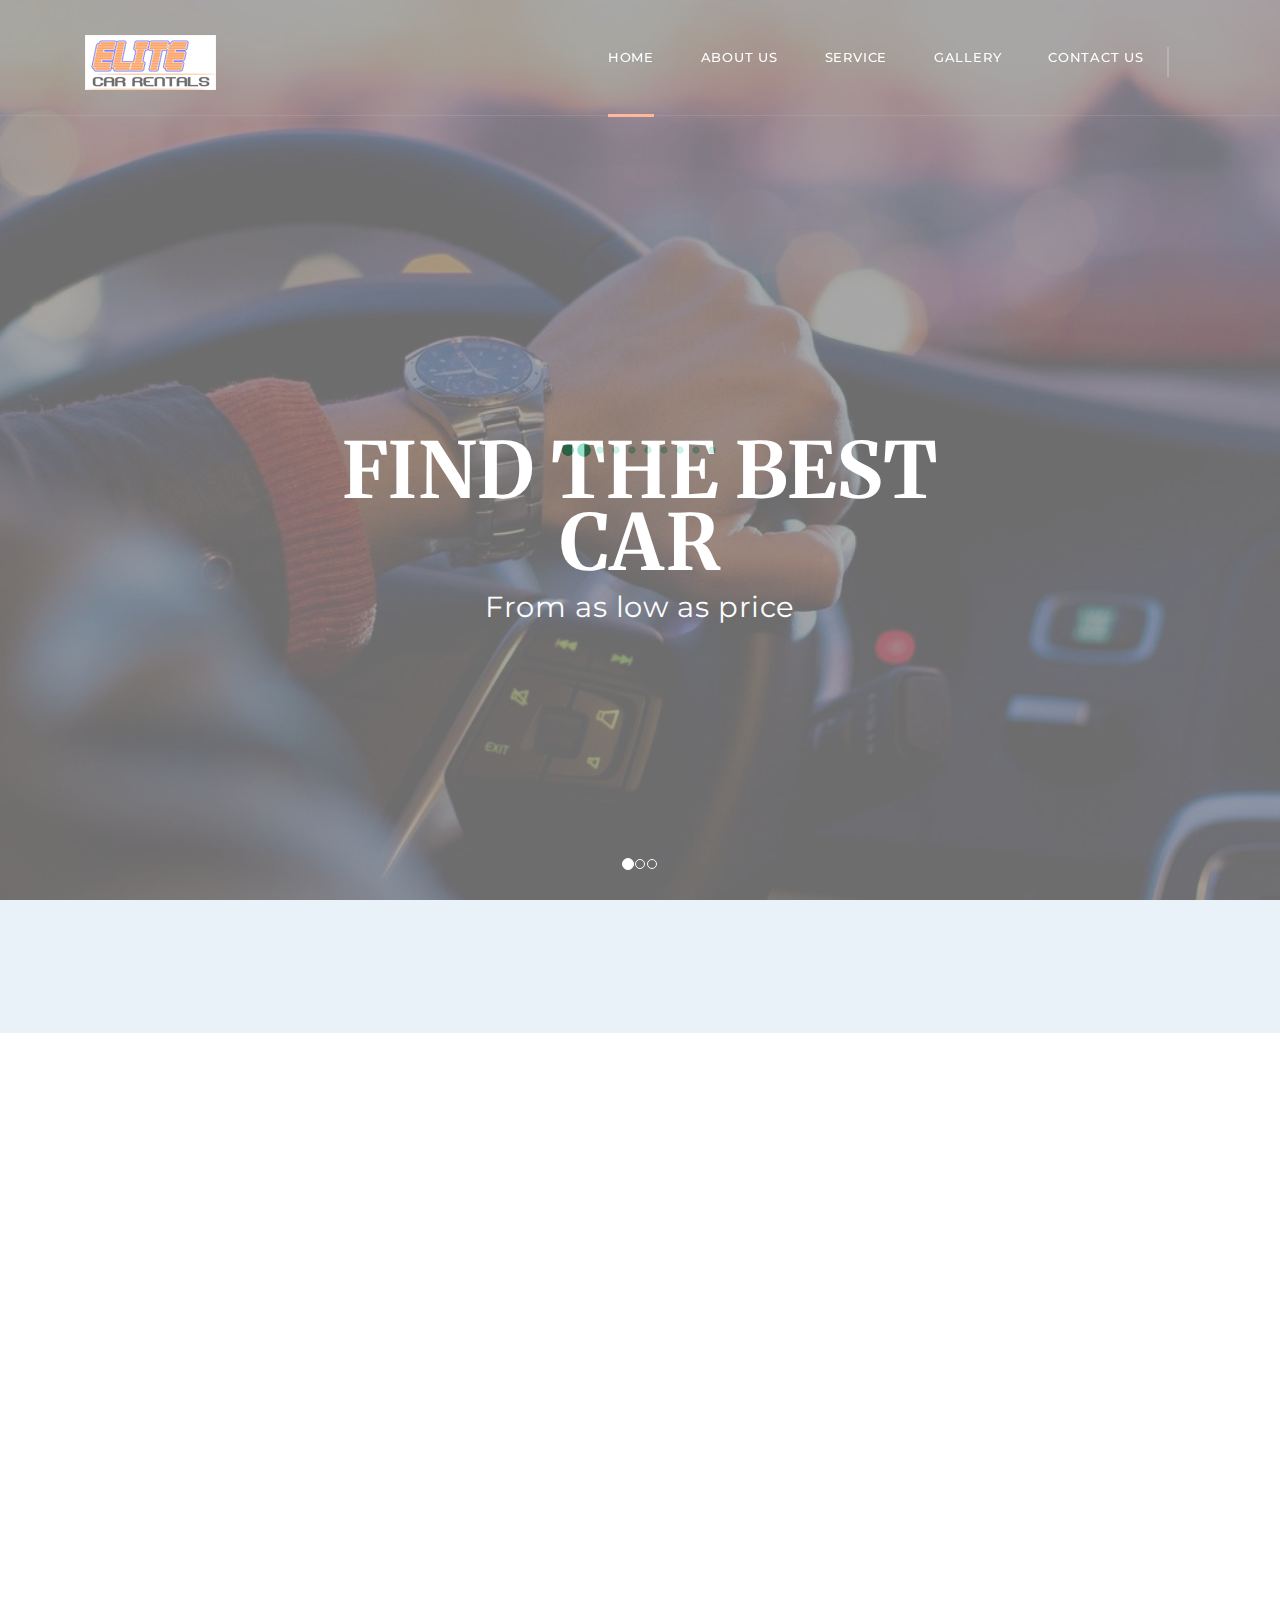
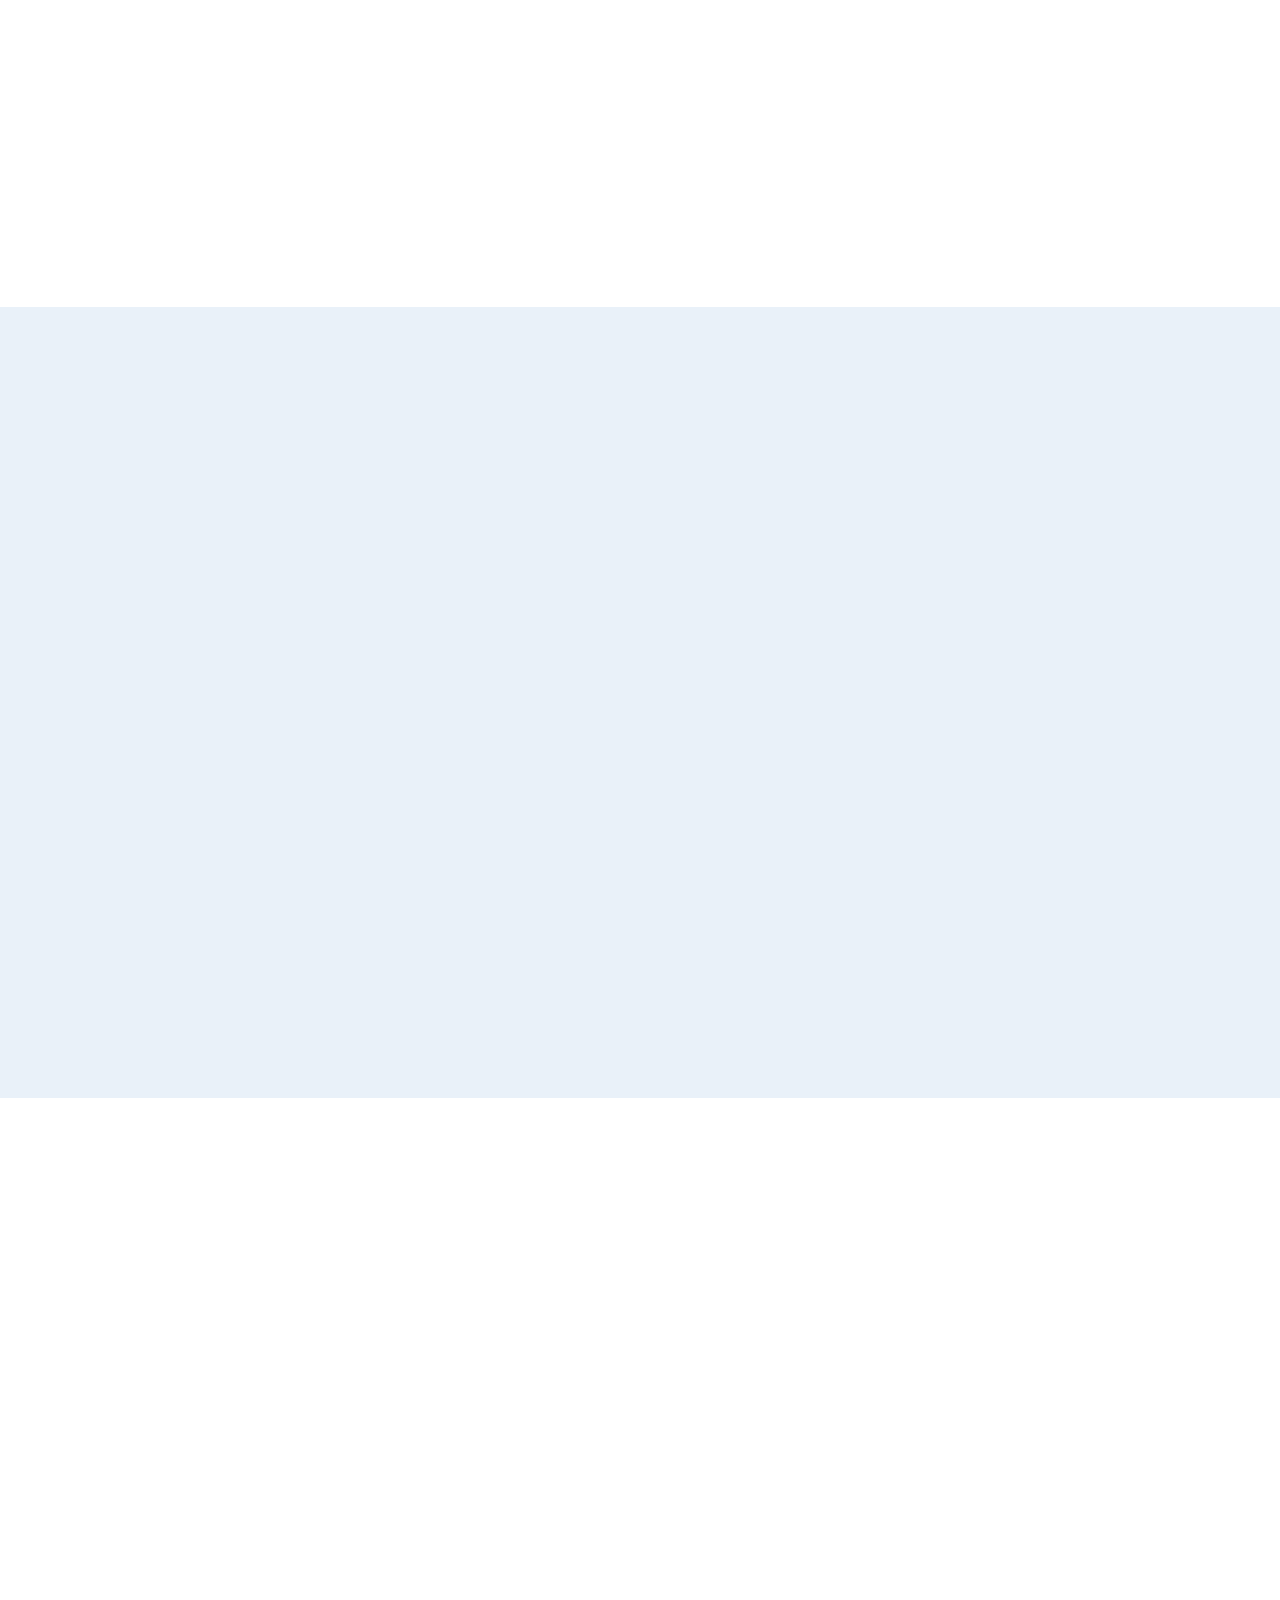
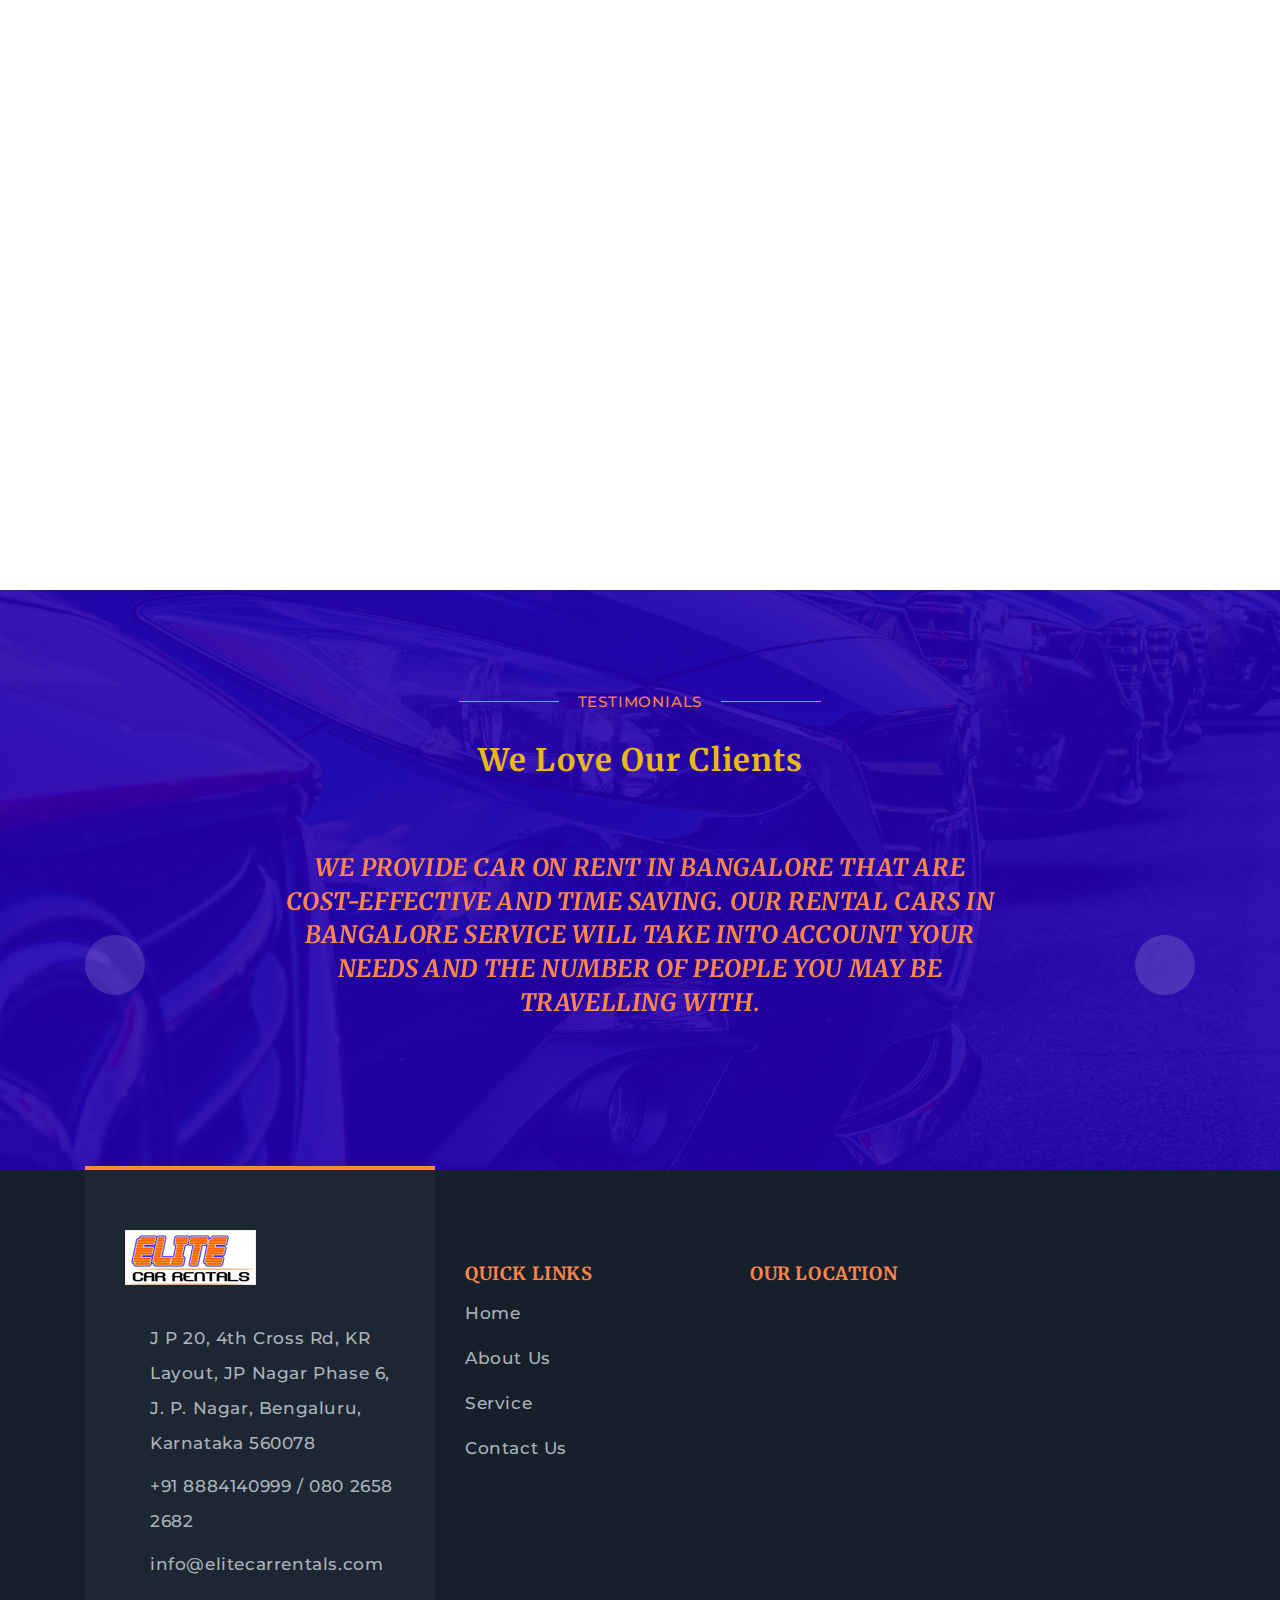
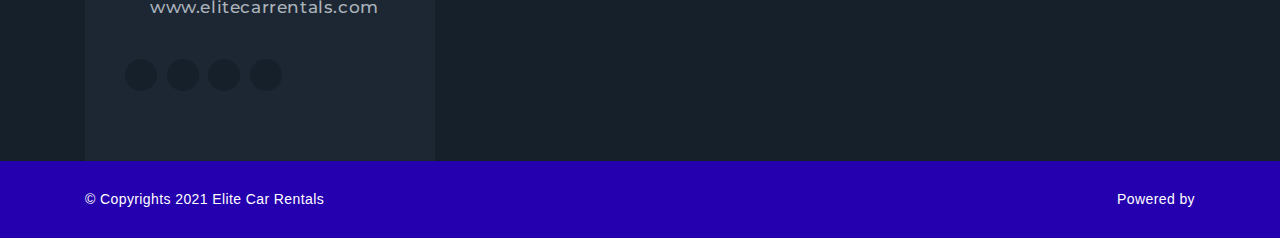
==== commit 597f946e: "Update index.html" ====
--- a/index.html
+++ b/index.html
@@ -55,15 +55,15 @@
                                 <a href="index.html">Home </a>                                   
                                 </li>
                                 <li>
-                                <a href="about-us.html">About Us</a>                                    
+                                <a href="#">About Us</a>                                    
                                 </li>
                                  <li>
-                                 <a href="services.html">Service</a>                                            
+                                 <a href="#">Service</a>                                            
                                  </li>
                                   <li>
-                                 <a href="gallery.html">Gallery</a>                                            
+                                 <a href="#">Gallery</a>                                            
                                  </li>
-                                 <li><a href="contact-us.html">Contact Us</a></li>
+                                 <li><a href="#">Contact Us</a></li>
                                  </ul>
                         </nav>
                     </div>
@@ -279,7 +279,7 @@
                         </div>
                         <div class="service-text">
                             <h4 class="f-700 mt-30 mb-10">
-                    <a href="services.html">BMW</a></h4> 
+                    <a href="#">BMW</a></h4> 
                         </div>
                     </div>
                 </div>
@@ -291,7 +291,7 @@
                         </div>
                         <div class="service-text">
                             <h4 class="f-700 mt-30 mb-10">
-                    <a href="services.html">RITZ</a></h4> 
+                    <a href="#">RITZ</a></h4> 
                         </div>
                     </div>
                 </div>
@@ -303,7 +303,7 @@
                         </div>
                         <div class="service-text">
                             <h4 class="f-700 mt-30 mb-10">
-                    <a href="services.html">MARUTI SWIFT</a></h4> 
+                    <a href="#">MARUTI SWIFT</a></h4> 
                         </div>
                     </div>
                 </div>
@@ -944,9 +944,9 @@
                         <h5 class="green f-700 mb-35">Quick Links</h5>
                         <ul class="links-list">
                             <li><a href="index.html">Home</a></li>
-                            <li><a href="about-us.html">About Us</a></li>
-                            <li><a href="services.html">Service</a></li>
-                            <li><a href="contact-us.html">Contact Us</a></li>
+                            <li><a href="#">About Us</a></li>
+                            <li><a href="#">Service</a></li>
+                            <li><a href="#">Contact Us</a></li>
                             
                         </ul>
                     </div>
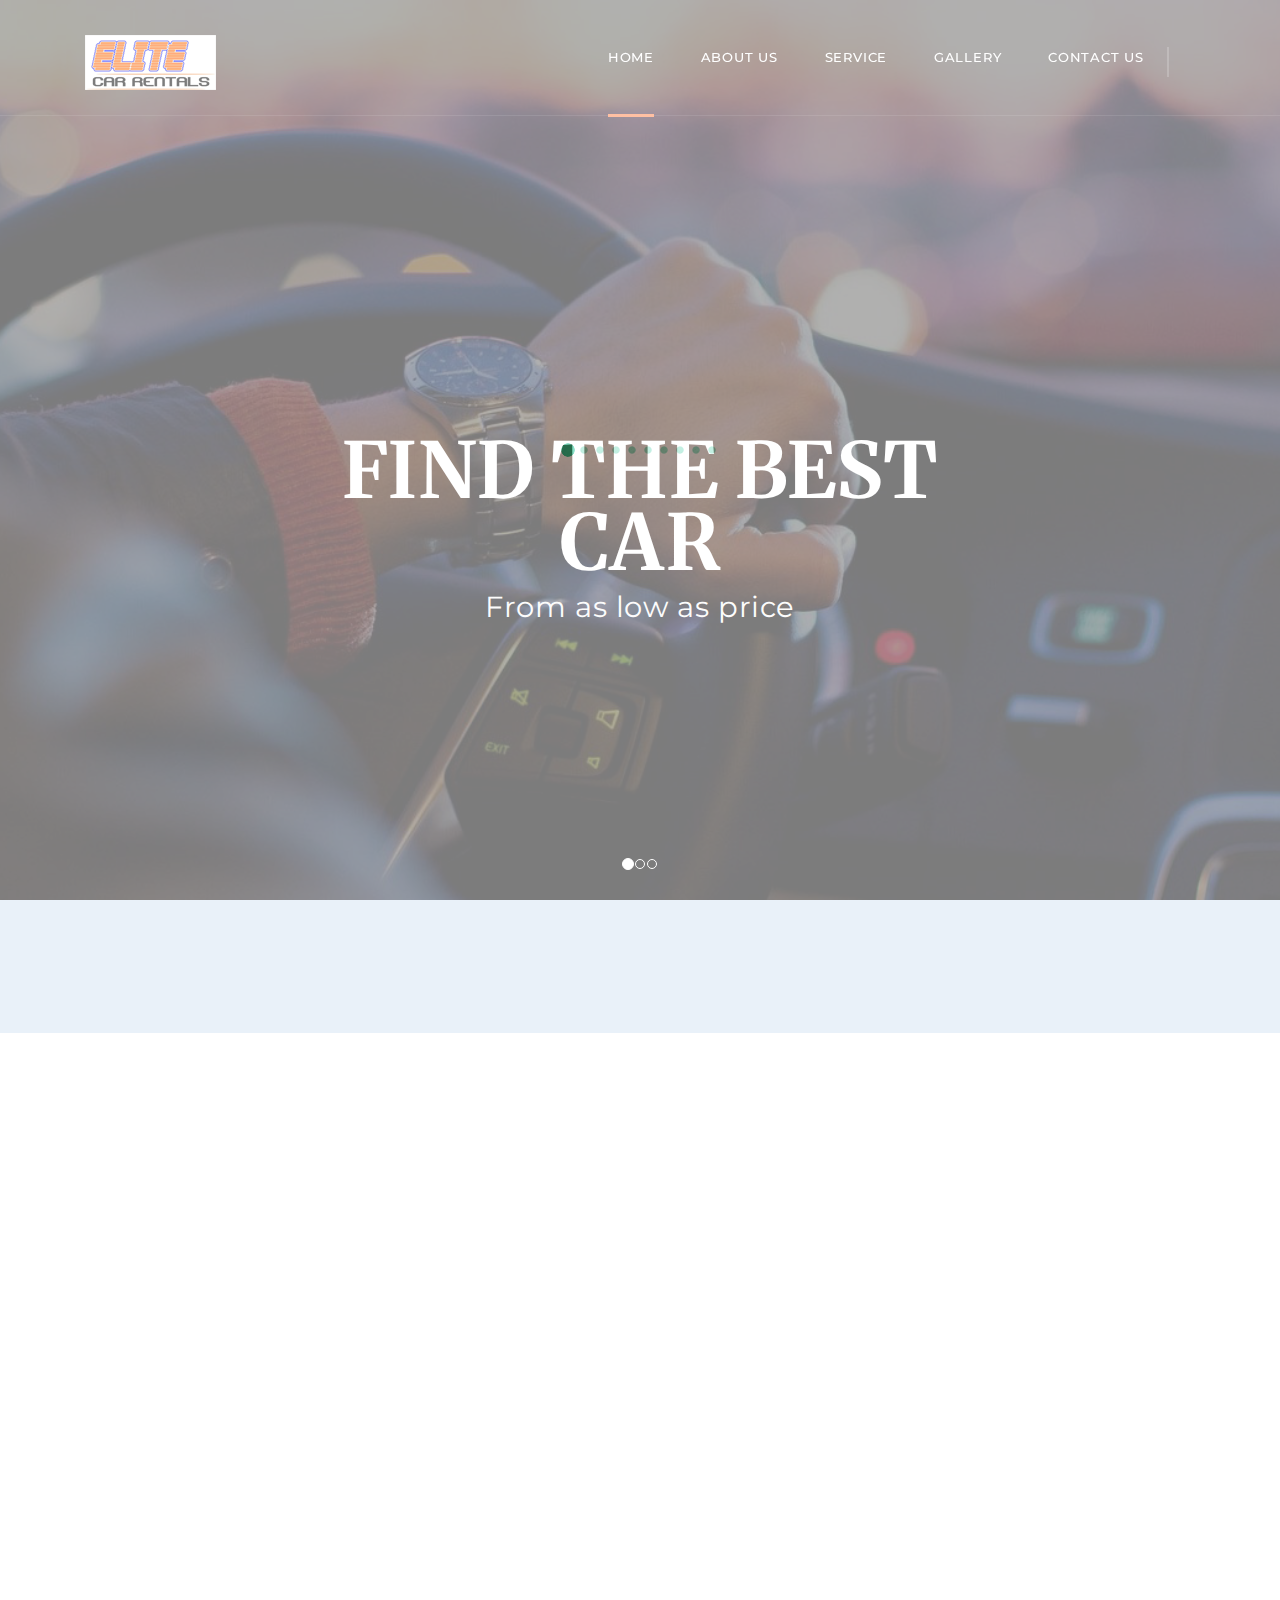
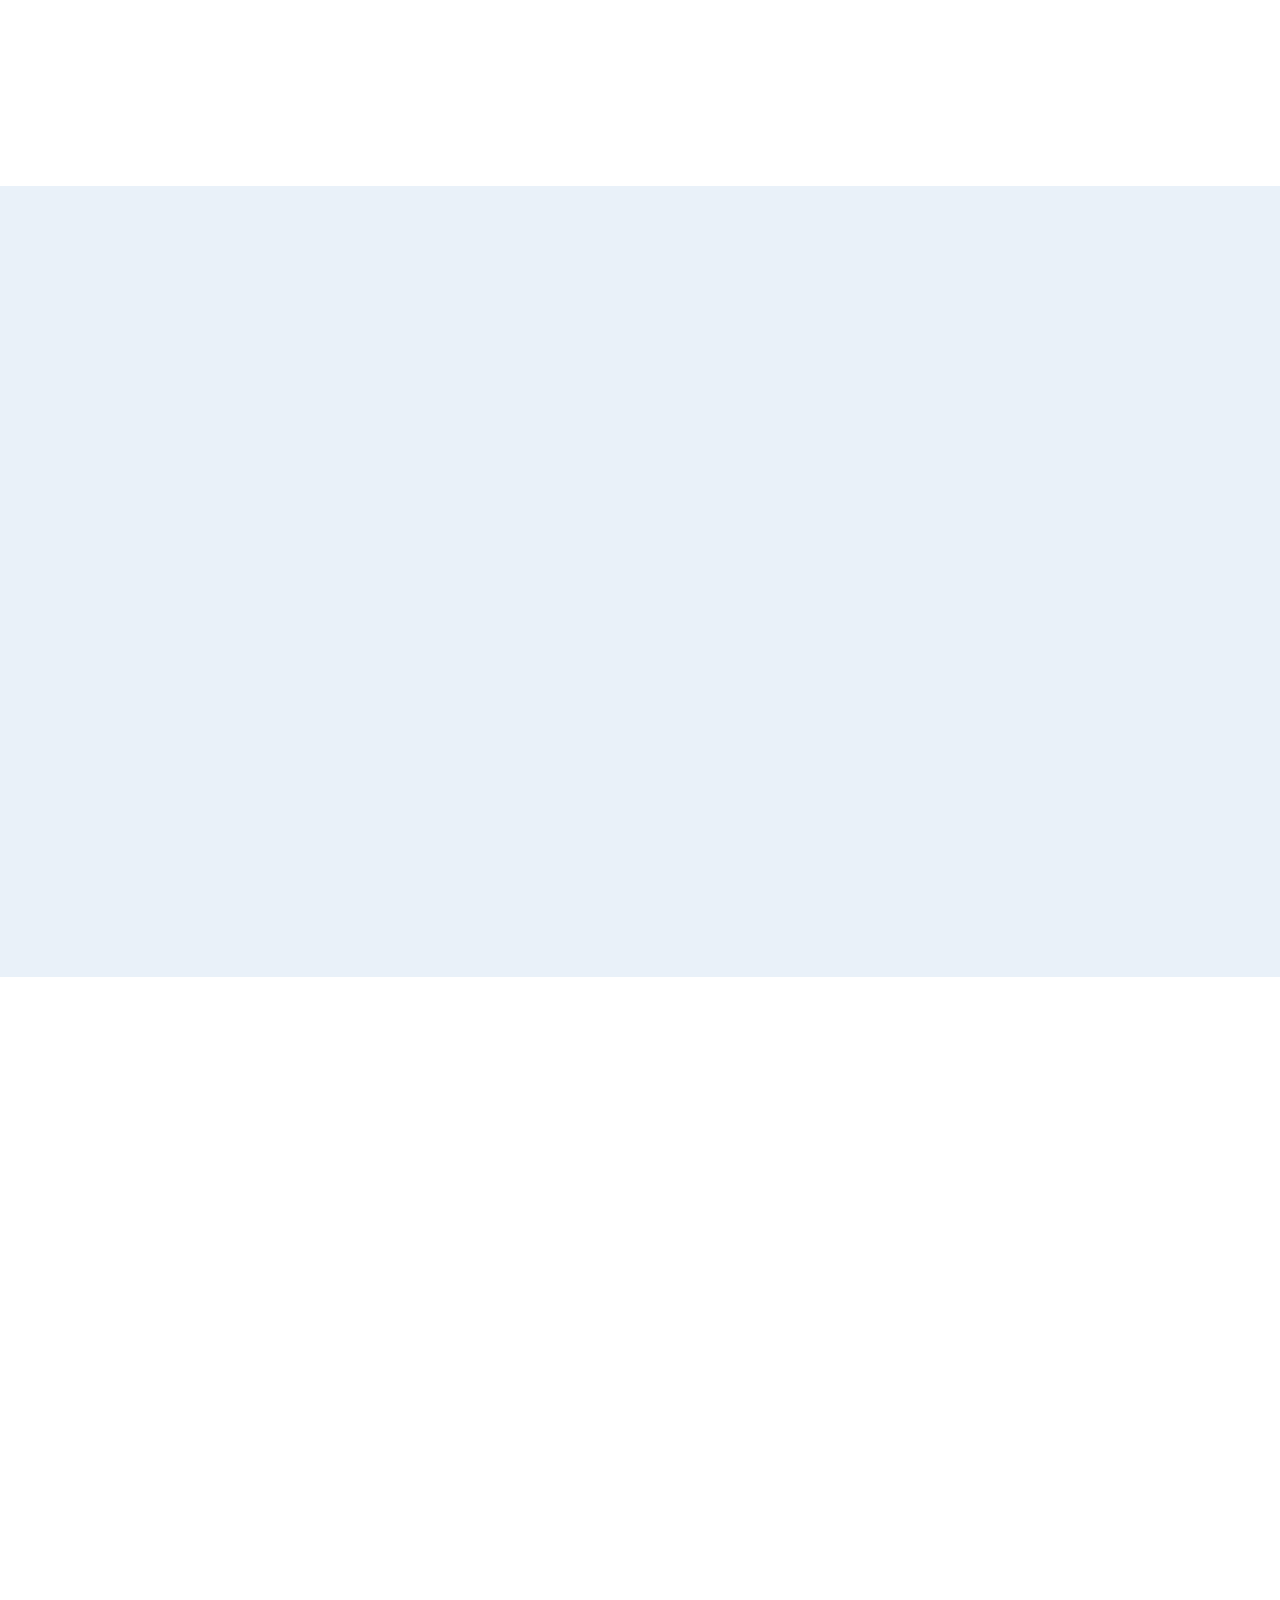
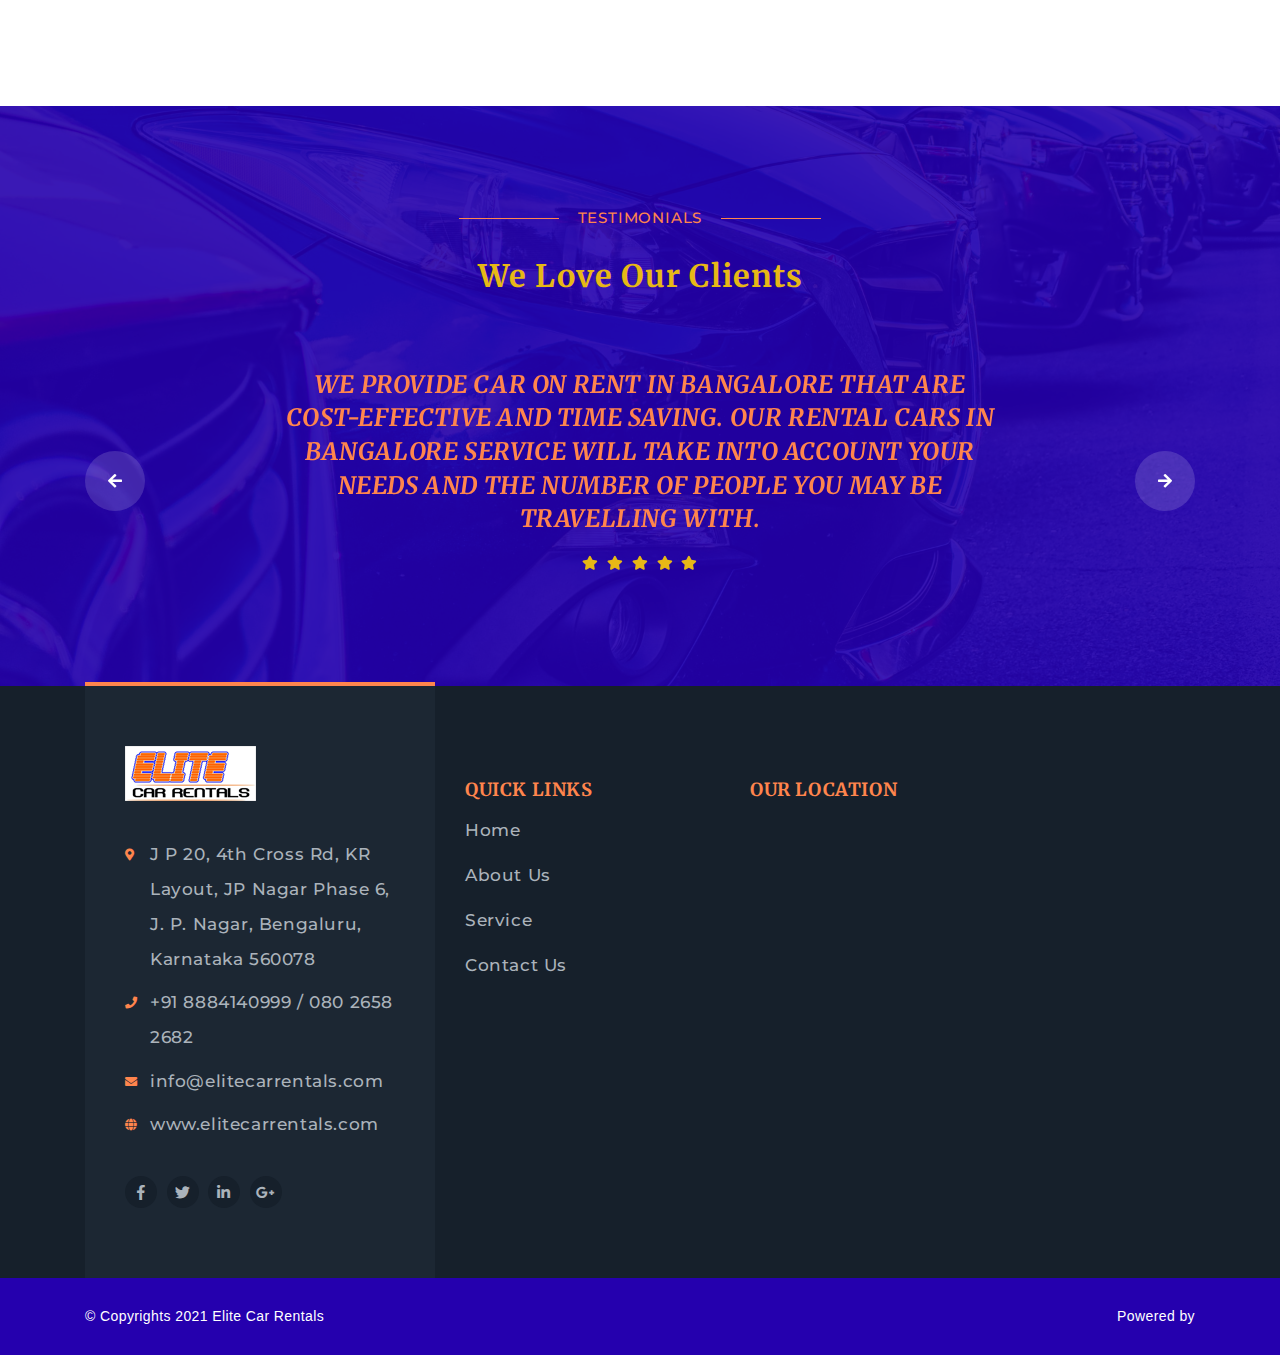
==== commit 7a804ccb: "Update index.html" ====
--- a/index.html
+++ b/index.html
@@ -226,7 +226,7 @@
                         <p>We at Elite Car Rental is committed to provide a quality service.</p>
                         <p>We, Elite Car Rentals, Bangalore have a modern and extensive fleet of cars to pick from. Drivers, A/c, the most modern music systems and speakers, tinted glass windows and a host of other options to ensure that you cruise in comfort. We just don't rent a car in Pune but take care of every minute details of it. From the start of your journey, may be airport pickup and airport drop, we will be there to take you around.
 
-                       
+                       <!--
                         <div class="hr-line mb-30 mt-30"></div>
                         <div class="row">
                             <div class="col-sm-4">
@@ -249,6 +249,7 @@
                             </div>
                         </div>
                     </div>
+                    -->
                 </div>
             </div>
         </div>
@@ -390,7 +391,7 @@
 
     
 
-    <!-- Team area start -->
+    <!-- Team area start
     <section class="team-area pt-95 pb-100">
         <div class="container">
             <div class="row align-items-end text-center text-lg-left  mb-45">
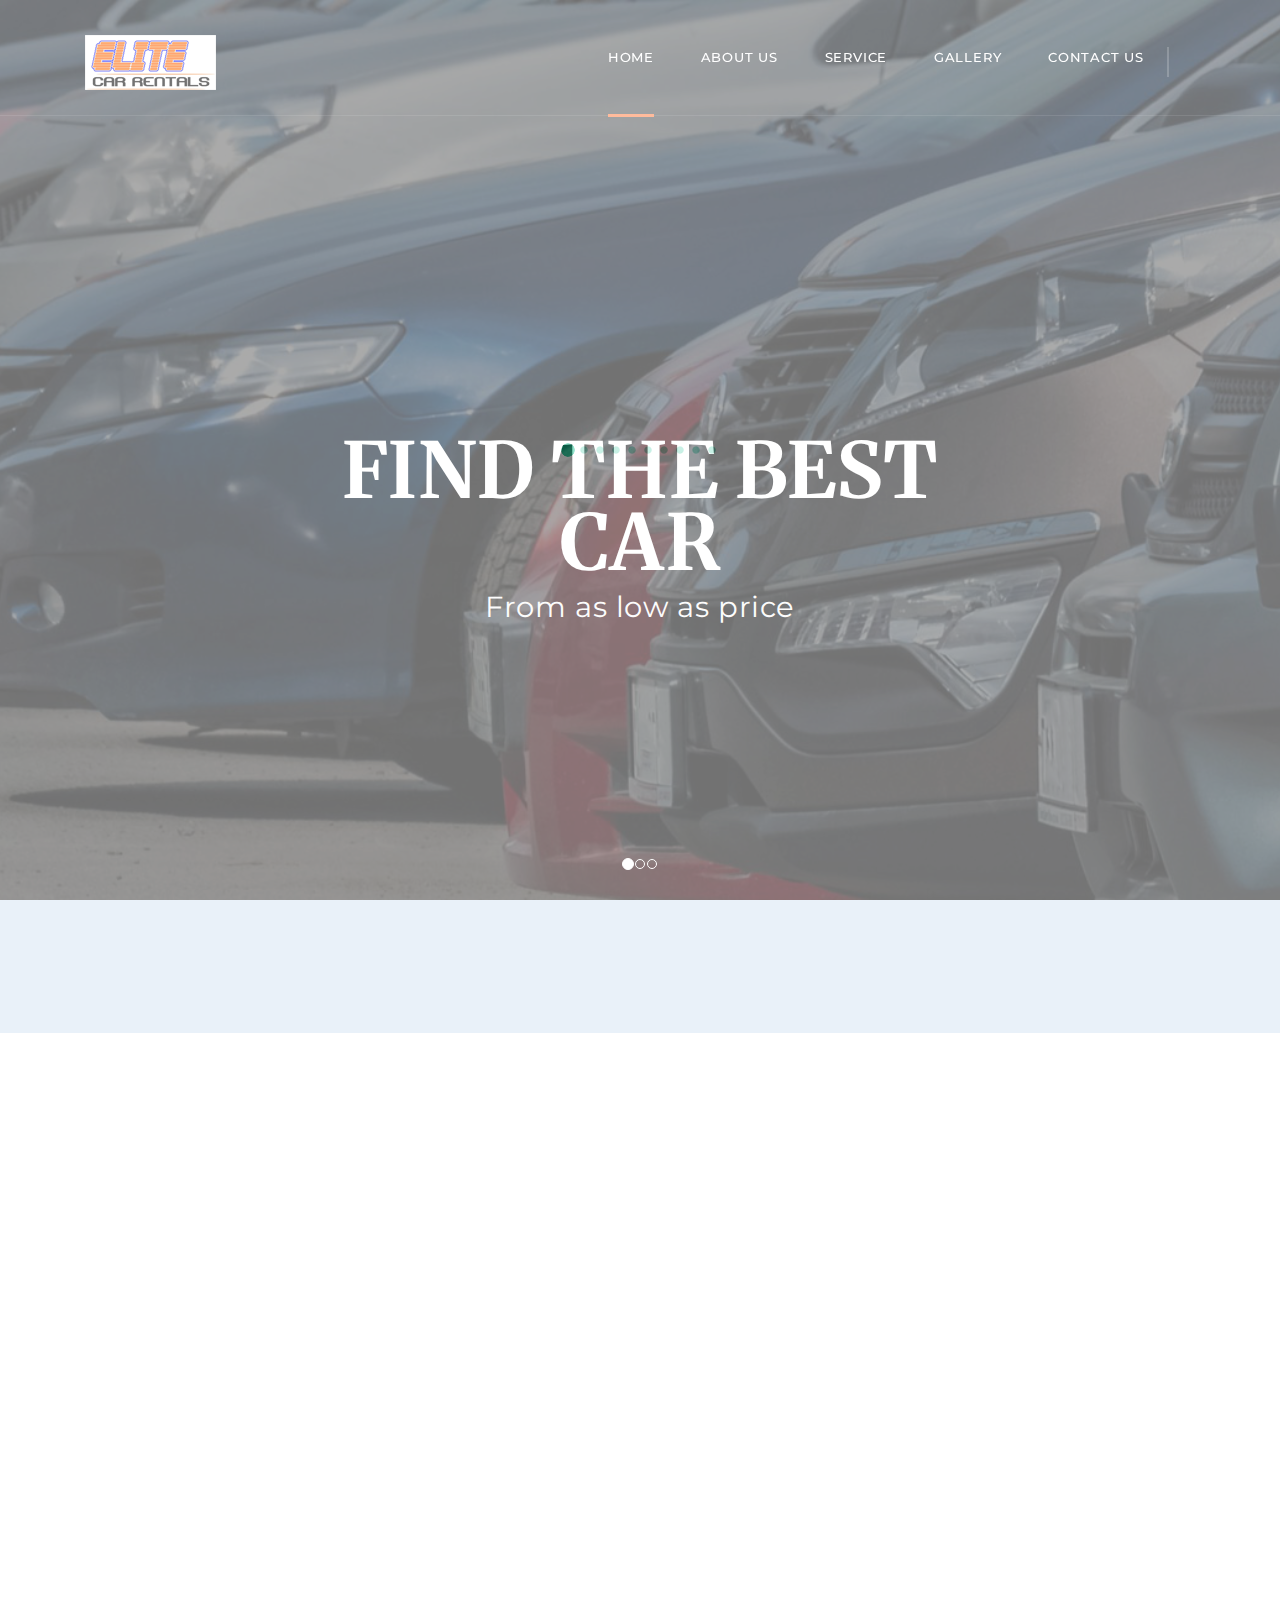
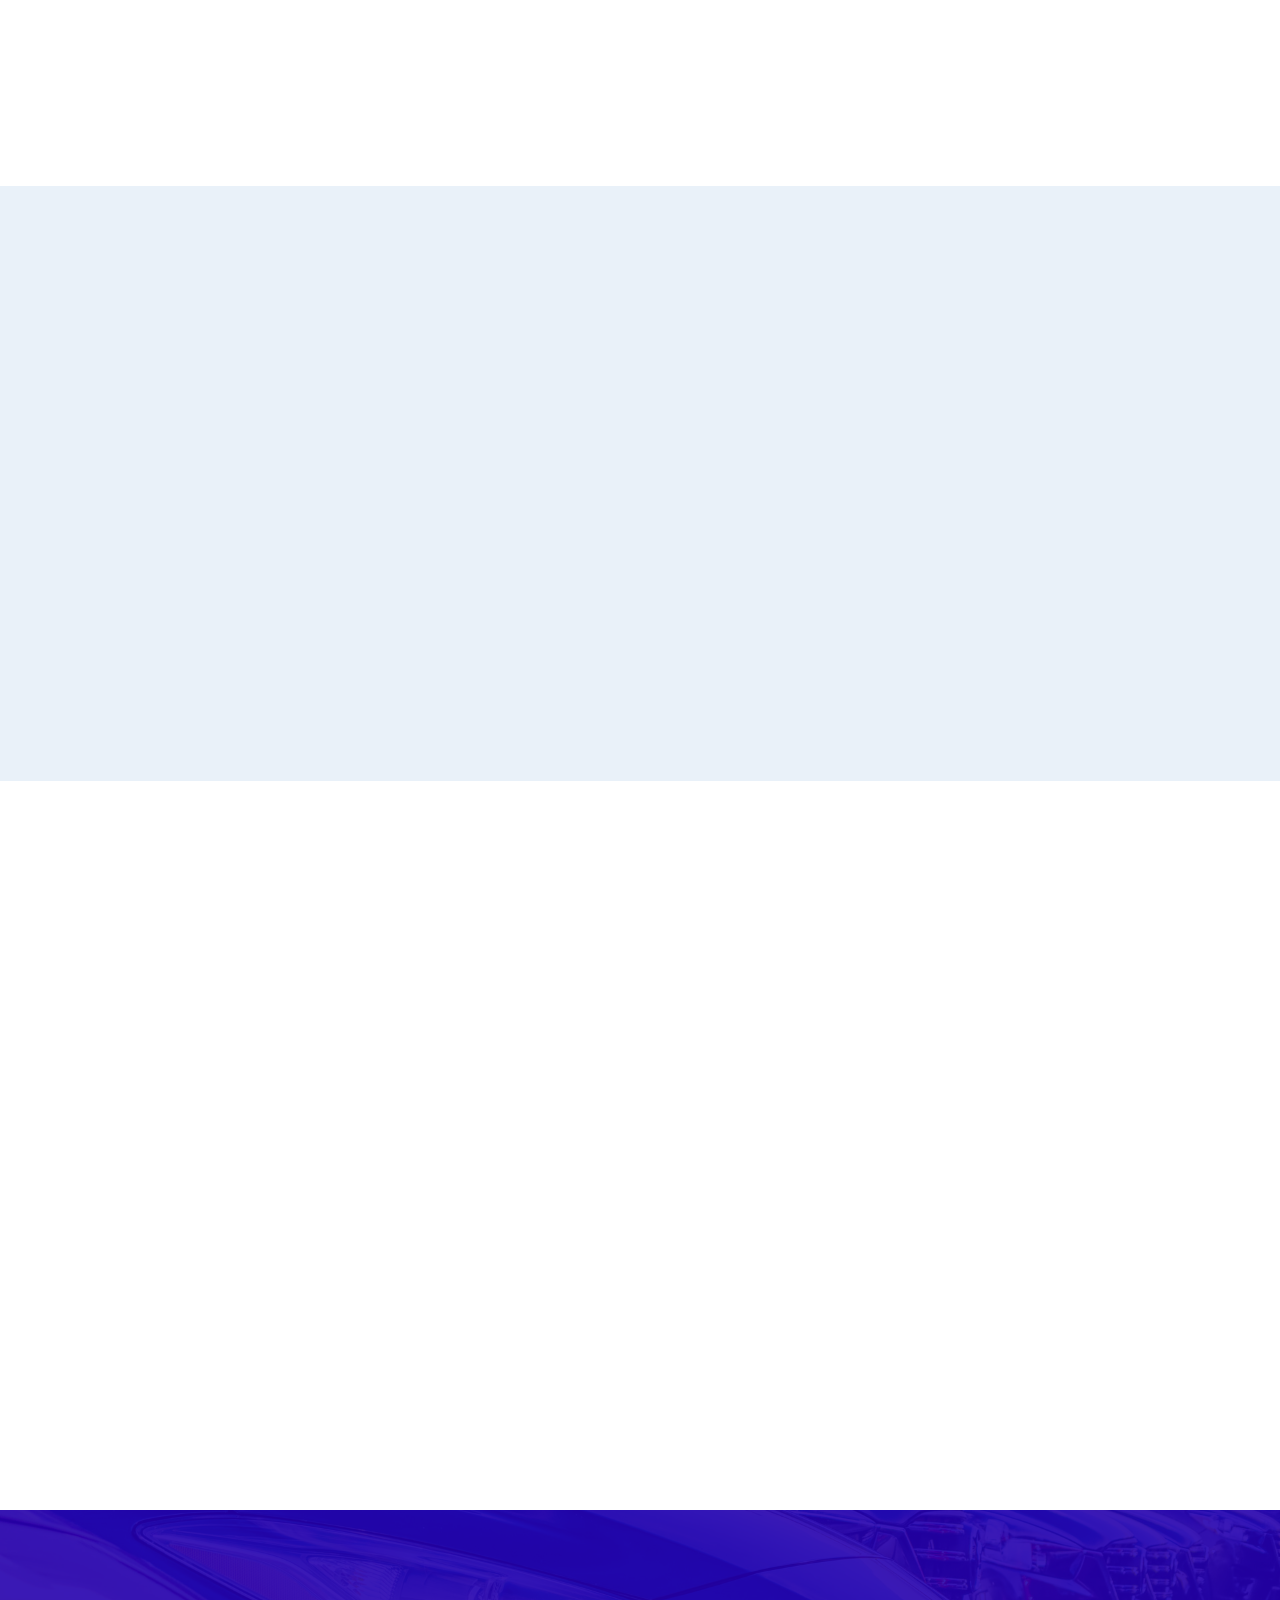
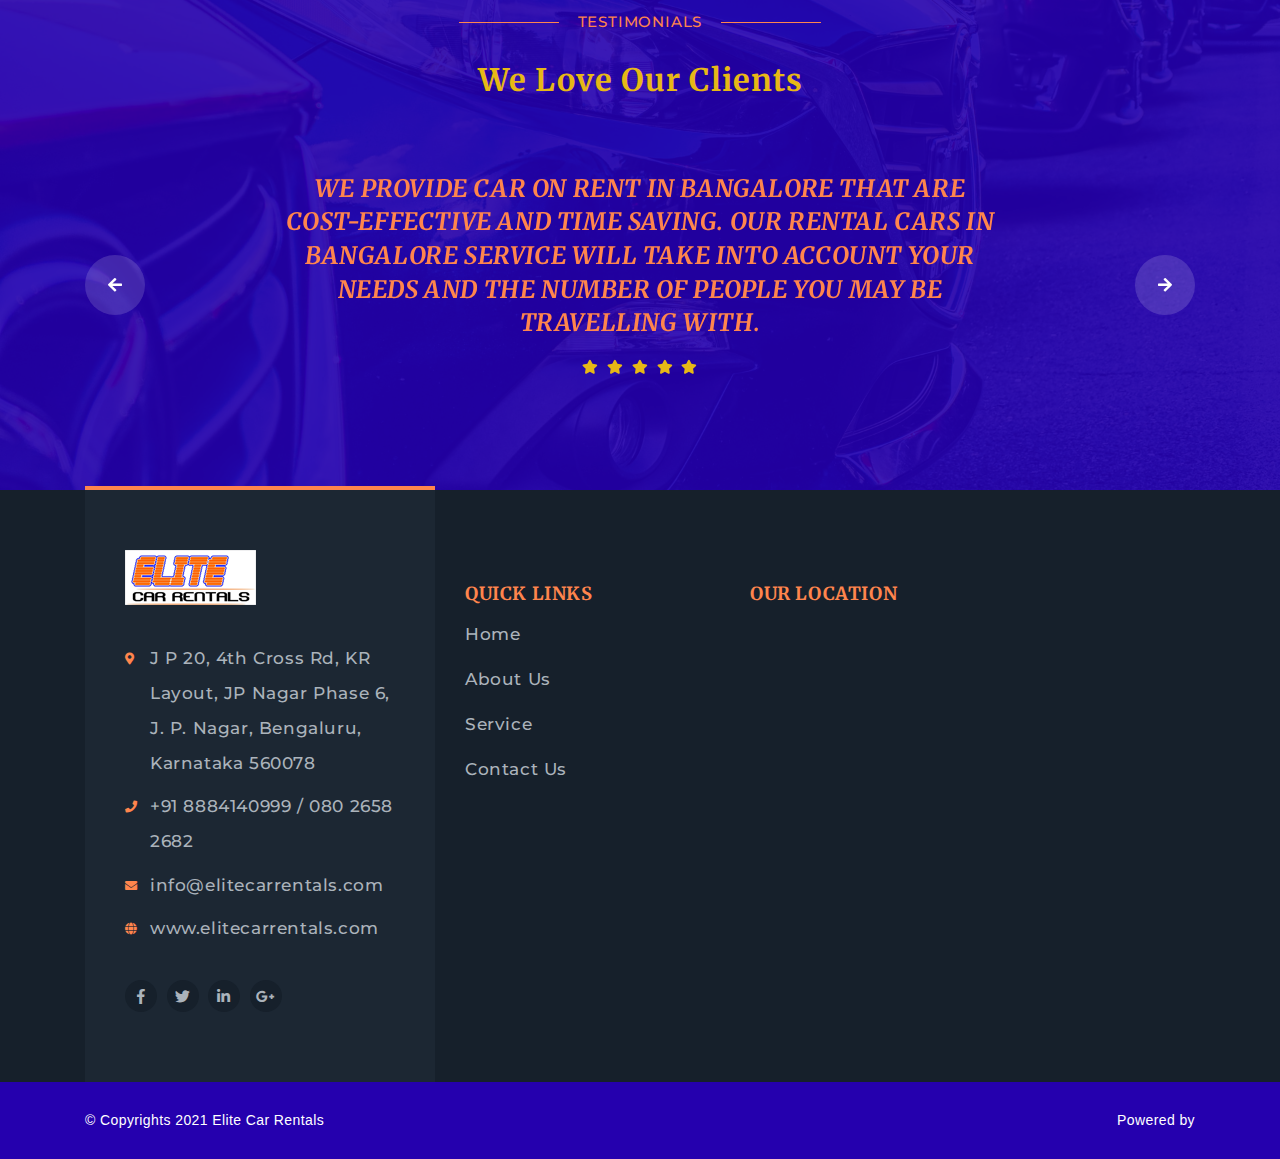
==== commit b4dd1503: "updated pages" ====
--- a/index.html
+++ b/index.html
@@ -55,15 +55,15 @@
                                 <a href="index.html">Home </a>                                   
                                 </li>
                                 <li>
-                                <a href="#">About Us</a>                                    
+                                <a href="about.html">About Us</a>                                    
                                 </li>
                                  <li>
-                                 <a href="#">Service</a>                                            
+                                 <a href="services.html">Service</a>                                            
                                  </li>
                                   <li>
-                                 <a href="#">Gallery</a>                                            
+                                 <a href="gallery.html">Gallery</a>                                            
                                  </li>
-                                 <li><a href="#">Contact Us</a></li>
+                                 <li><a href="contact.html">Contact Us</a></li>
                                  </ul>
                         </nav>
                     </div>
@@ -105,8 +105,8 @@
     <div id="myCarousel" class="carousel-fade" data-ride="carousel" data-pause="true" data-interval="6000">
   <ol class="carousel-indicators">
     <li data-bs-target="#myCarousel" data-bs-slide-to="0" class="active"></li>
-    <li data-bs-target="#myCarousel" data-bs-slide-to="1"></li>
-    <li data-bs-target="#myCarousel" data-bs-slide-to="2"></li>
+    <li data-bs-target="#myCarouse1" data-bs-slide-to="1"></li>
+    <li data-bs-target="#myCarouse1" data-bs-slide-to="2"></li>
   </ol>
   <div class="carousel-inner">
       <div class="item active bg1">
@@ -223,8 +223,17 @@
             </h5>
                             <h1>Welcome to Elite Car Rental</h1>
                         </div>
-                        <p>We at Elite Car Rental is committed to provide a quality service.</p>
-                        <p>We, Elite Car Rentals, Bangalore have a modern and extensive fleet of cars to pick from. Drivers, A/c, the most modern music systems and speakers, tinted glass windows and a host of other options to ensure that you cruise in comfort. We just don't rent a car in Pune but take care of every minute details of it. From the start of your journey, may be airport pickup and airport drop, we will be there to take you around.
+                        <p>Are you new to the City or are you an old timer who just does not want to deal with the traffic and wants his way around the city, then you search ends right here.</p>
+                        <p>Elite Car Rental was created by Mr. Suresh MK in 2012 with just 5 taxis and has grown to 150+ taxis to meet the consumer demand </p>
+                        
+                         <div class="fancy-head left-al  mb-10">
+                            <h5 class="line-head mb-10">
+              <span class="line before d-lg-none"></span>
+               <a href="about-us.html">Read More</a>
+              <span class="line  after"></span>
+            </h5>
+                          
+                        </div>
 
                        <!--
                         <div class="hr-line mb-30 mt-30"></div>
@@ -273,8 +282,8 @@
                 
             </div>
             <div class="row">
-                <div class="col-lg-4 col-md-6 wow fadeIn" data-wow-delay="0.4s">
-                    <div class="home-service-box transition-4 text-center relative img-lined mb-30">
+                <div class="col-lg-3 col-md-6 wow fadeIn" data-wow-delay="0.4s">
+                    <div class="home-service-box transition-4 text-center relative img-lined mb-10">
                         <div class="service-icon">                           
                             <img src="img/service/bmw.jpg" class="transform-center" alt="">
                         </div>
@@ -285,26 +294,38 @@
                     </div>
                 </div>
                 
-                <div class="col-lg-4 col-md-6 wow fadeIn" data-wow-delay="0.4s">
-                    <div class="home-service-box transition-4 text-center relative img-lined mb-30">
+                <div class="col-lg-3 col-md-6 wow fadeIn" data-wow-delay="0.4s">
+                    <div class="home-service-box transition-4 text-center relative img-lined mb-10">
                         <div class="service-icon">                           
-                            <img src="img/service/ritz.jpg" class="transform-center" alt="">
+                            <img src="img/service/dzire.jpg" class="transform-center" alt="">
                         </div>
                         <div class="service-text">
                             <h4 class="f-700 mt-30 mb-10">
-                    <a href="#">RITZ</a></h4> 
+                    <a href="#">Dzire</a></h4> 
                         </div>
                     </div>
                 </div>
                 
-                <div class="col-lg-4 col-md-6 wow fadeIn" data-wow-delay="0.4s">
-                    <div class="home-service-box transition-4 text-center relative img-lined mb-30">
+                <div class="col-lg-3 col-md-6 wow fadeIn" data-wow-delay="0.4s">
+                    <div class="home-service-box transition-4 text-center relative img-lined mb-10">
                         <div class="service-icon">                           
-                            <img src="img/service/swift.jpg" class="transform-center" alt="">
+                            <img src="img/service/fiesta.jpg" class="transform-center" alt="">
                         </div>
                         <div class="service-text">
                             <h4 class="f-700 mt-30 mb-10">
-                    <a href="#">MARUTI SWIFT</a></h4> 
+                    <a href="#">Fiesta</a></h4> 
+                        </div>
+                    </div>
+                </div>
+                
+                 <div class="col-lg-3 col-md-6 wow fadeIn" data-wow-delay="0.4s">
+                    <div class="home-service-box transition-4 text-center relative img-lined mb-10">
+                        <div class="service-icon">                           
+                            <img src="img/service/etios.jpg" class="transform-center" alt="">
+                        </div>
+                        <div class="service-text">
+                            <h4 class="f-700 mt-30 mb-10">
+                    <a href="#">Etios</a></h4> 
                         </div>
                     </div>
                 </div>
--- a/css/style.css
+++ b/css/style.css
@@ -1246,21 +1246,18 @@
     background-color: #fff;
     padding: 50px 40px;
 	height: auto;
-	
-	
 }
 
 .home-service-box {
     background-color: #fff;
     padding: 50px 40px;
 	
-	
 }
 
 .service-icon {
     width: 100%;
-    height: 250px;
-    margin: auto;
+    height: auto;
+    margin-top: 40px;
     background-color: #fff;
     position: relative;
     border-radius: 50%;
@@ -1279,8 +1276,6 @@
 
 .service-icon img {
     z-index: 5;
-	width: 100%;
-    height: auto;
 }
 
 .service-icon:after {
@@ -1304,8 +1299,9 @@
     font-size: 21px;
 	font-family: 'Merriweather', serif;
 	color: #2500ae;
-	margin-bottom:5%;
+	margin-top: 50%;
 	line-height:35px;
+	padding:10px 40px;
 }
 .service-text p{
   color: #1c2733;
@@ -3484,6 +3480,7 @@
 30.Testimonials
 .......................................*/
 
+
 .testimonial-group {
     padding: 30px 35px;
 }
